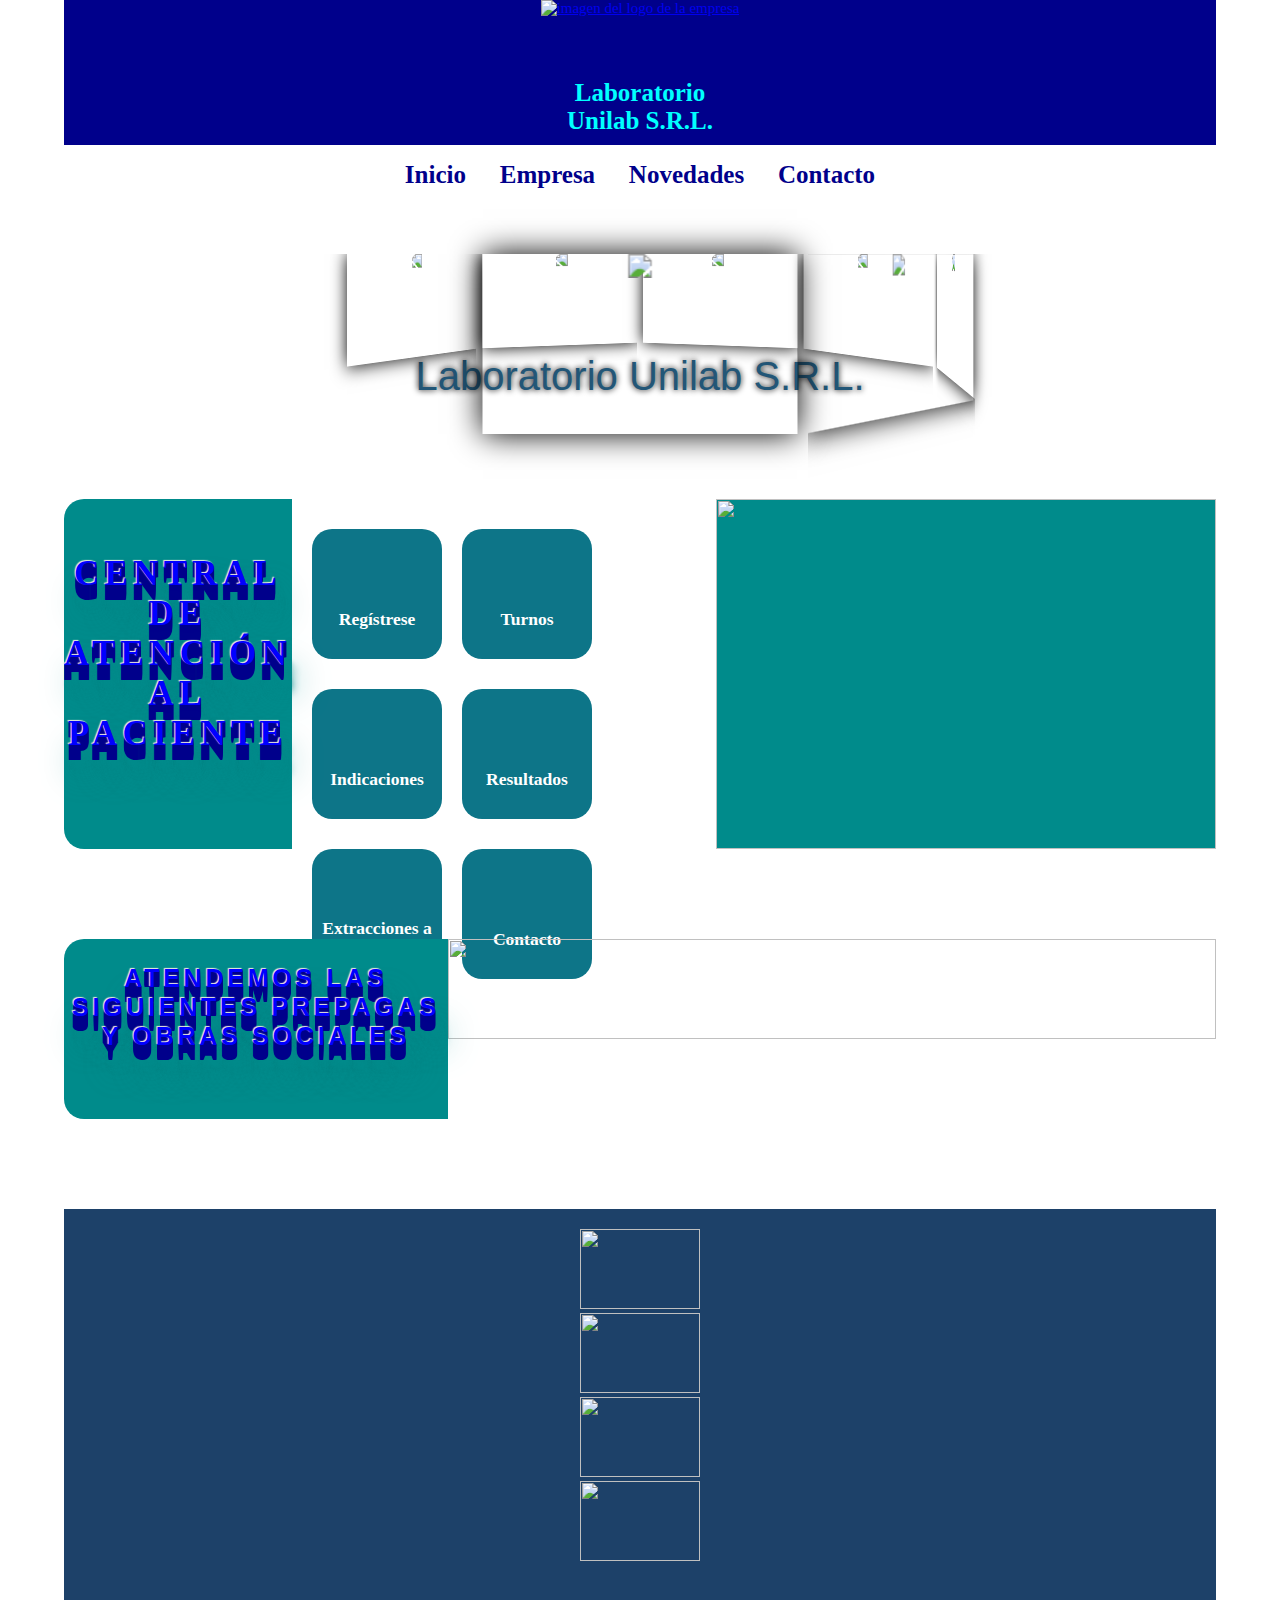
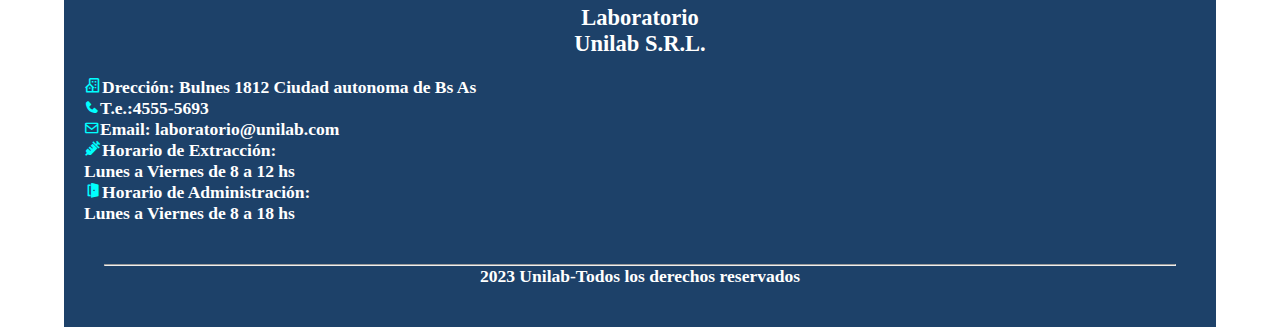
==== index.html @ 412938f0 "Add files via upload" ====
<!DOCTYPE html>
<html lang="es">
    <head>
       
        <meta name="dscription" content="Laboratorio">
        <meta name="keybords" content="HTML5,CSS3,Javasrippt">
        <title>Unilab</title>
        <link rel="stylesheet" href="estilos.css">
        <meta charset="UTF-8">
        <meta http-equiv="X-UA-Compatible" content="IE=edge">
        <meta name="viewport" content="width=device-width, initial-scale=1">
        <title>Slider de imágenes con JavaScript</title>
        <link rel="icon" type="image/jpg" href="images/favicon.ico">
        <link rel="stylesheet" href="style.css">
        <link rel="stylesheet" href="https://cdnjs.cloudflare.com/ajax/libs/font-awesome/6.2.1/css/all.min.css">
        <meta http-equiv="X-UA-Compatible" content="IE=edge">
        <meta name="viewport" content="width=device-width, initial-scale=1.0">
        <title>Document</title>
        <link rel="stylesheet" href="slider.css">
        <meta charset="UTF-8">
        <meta http-equiv="X-UA-Compatible" content="IE=edge">
        <meta name="viewport" content="width=device-width, initial-scale=1.0, user-scalable=yes/zoom">
        <title>Document</title>
        <link rel="stylesheet" href="slider.css">
        <meta name="viewport" content="width=device-width, initial-scale=1">
        <title>Sliding Diagonals Background Effect</title>
        <link rel="stylesheet" media="all" href="style.css" />
        <link href='https://unpkg.com/boxicons@2.1.4/css/boxicons.min.css' rel='stylesheet'>
        <link rel="icon" type="image/png" href="55b9e2a6-aa13-4636-8b20-83b9dbd0559e.png ">
        <script>
            var visible = false; 
                function iniciar() { 
                var elemento = document.getElementById("menu-img"); 
                elemento.addEventListener("click", mostrarMenu); 
                } 
                function mostrarMenu() { 
                var elemento = document.getElementById("menu"); 
                if (!visible) { 
                elemento.style.display = "flex"; 
                visible = true; 
                } else { 
                elemento.style.display = "none"; 
                visible = false; 
                } 
                } 
                window.addEventListener("load", iniciar);
                </script>




    </head>

          



      </head>
     
      <body>
        

       

       
       
    

   

       

    
    <header id="cabecera">
        <div class="logos"><a href="index.html">
            <img src= " 55b9e2a6-aa13-4636-8b20-83b9dbd0559e.png " alt="imagen del logo de la empresa">
        </a></div>
        <h1 id="titulo1">Laboratorio</h1> <h1 id="titulo1">Unilab S.R.L.</h1>
    </header>

    <nav id="menuicono"> 
        <img src="OIP.jpg" width="35" height="28" id="menu-img"> 
       </nav> 
    <nav id="menu">

        <ul>
            <li><a href="index.html">Inicio</a></li>
            <li><a href="empresa.html">Empresa</a></li>
            <li><a href="novedades.html">Novedades</a></li>
            <li><a href="contacto.html">Contacto</a></li>
            </ul>

        </nav>
           
           
        
        
   
    

   
    
    
   
   

    

   
    
   
      
         

          <div class="content-all">
            <div class="content-carrousel">
               
                <figure><img src="arreglo-bodegones-tubos-ensayo_23-2149132613.avif"></figure>
                <figure><img src="[base64].avif"></figure>
                <figure><img src="fondo-pasillo-vacio_23-2149408806.avif"></figure>
                <figure><img src="ingeniero-cientifico-microscopio-analizar-muestras-adn-laboratorio-mujer-biologa-que-trabaja-lentes-vidrio-microscopicas-herramientas-laboratorio-computadoras-gafas-protectoras-guantes_482257-30875.avif"></figure>
                <figure><img src="[base64].avif"></figure>
                <figure><img src="laboratorio-medico-salud-brillante-interior-tubos-ensayo-instrumentos_530697-56855.avif"></figure>
                <figure><img src="mano-guantes-protectores-haciendo-prueba-covid_23-2148958400.avif"></figure>
                
            </div>
        </div>

        <div id="h2">Laboratorio Unilab S.R.L.</div>

       
       
       
       
      
      
       
       
       
       
        
         
      
          
        
    
        <div id="fondo">
          <div id="titulo3">CENTRAL DE ATENCIÓN AL PACIENTE</div>
          

          <img id="imagen" src="istockphoto-1138581936-612x612.jpg">
          <div id="etiquetas">

          <span id="etiqueta"><a href="registrese.html"><h3>Regístrese</h3></a></span>
          
          <span id="etiqueta"><a href="turnos.html"><h3>Turnos</h3></a></span>

          <span id="etiqueta"><a href="indicaciones.html"><h3>Indicaciones</h3></a></span>

          <span id="etiqueta"><a href="resultados.html"><h3>Resultados</h3></a></span>

          <span id="etiqueta"><a href="extracciones.html"><h3>Extracciones a Domicilo</h3></a></span>

          <span id="etiqueta"><a href="contacto.html"><h3>Contacto</h3></a></span>
          </div>
        
        </div>

        <section id="prepagas">

            <div id="titulo">Atendemos las siguientes prepagas y obras sociales</div> 
    
            <div class="slider">
                <div class="slide-track">
                    <div class="slide">
                        <img src="pami.png" height="100px" alt="">
                    </div>
                    <div class="slide">
                        <img src="ObSBA-obra-social.png" height="100px" alt="">
                    </div>
                    <div class="slide">
                        <img src="osecac.jpg" height="100px" alt="">
                    </div>
                    <div class="slide">
                        <img src="medicus.jpg" height="100px"  alt="">
                    </div>
                    <div class="slide">
                        <img src="cemic-plan-de-salud.jpg" height="100px"  alt="">
                    </div>
                    <div class="slide">
                        <img src="omint.png" height="100px"  alt="">
                    </div>
                    <div class="slide">
                        <img src="osde.jpg" height="100px"  alt="">
                    </div>
                    <div class="slide">
                        <img src="pami.png" height="100px"  alt="">
                    </div>
                    <div class="slide">
                        <img src="ObSBA-obra-social.png" height="100px"  alt="">
                    </div>
                    <div class="slide">
                        <img src="osecac.jpg" height="100px"  alt="">
                    </div>
                    <div class="slide">
                        <img src="medicus.jpg"  height="100px"   alt="">
                    </div>
                    <div class="slide">
                        <img src="cemic-plan-de-salud.jpg" height="100px"  alt="">
                    </div>
                    <div class="slide">
                        <img src="Escritorio\omint.png" height="100px"  alt="">
                    </div>
                    <div class="slide">
                        <img src="osde.jpg" height="100px"  alt="">
                    </div>
        
        
                   
            
            </div>
        </div>
    
       
    </section>      
        
    <footer id="pie">

       
        <div class="logos"><a href="facebook.com">
            <img id="facebook">    
        </a></div>

        <div class="logos"><a href="instagram.com">
            <img id="instagram">    
        </a></div>

        <div class="logos"><a href="twitter.com">
            <img id="twitter">    
        </a></div>

        <div class="logos"><a href="whatsapp.com">
            <img id="whatsapp">    
        </a></div>
       
       
        
        
        <script>
          
                fetch("facebook.png")
                    .then(response => response.blob())
                    .then(datos => document.getElementById("facebook").setAttribute('src', URL.createObjectURL(datos)));
                fetch("instagram.png")
                    .then(response => response.blob())
                    .then(datos => document.getElementById("instagram").setAttribute('src', URL.createObjectURL(datos)));
                fetch("twitter.png")
                    .then(response => response.blob())
                    .then(datos => document.getElementById("twitter").setAttribute('src', URL.createObjectURL(datos)));
                fetch("whatsapp.png")
                    .then(response => response.blob())
                    .then(datos => document.getElementById("whatsapp").setAttribute('src', URL.createObjectURL(datos)));

            
        
        </script>
          
    
            
        <div id="pie1">
            <h2> <center>Laboratorio</center></h2>
            <h2> <center>Unilab S.R.L.</center></h2>
        </div>
        

        <div id="pie2">
            <h3><i class='bx bx-building-house' style='color:aqua'></i>Drección: Bulnes 1812 Ciudad autonoma de Bs As</h3>
            <h3><i class='bx bxs-phone bx-xs' style='color:aqua'></i>T.e.:4555-5693</h3>
            <h3><i class='bx bx-envelope bx-xs' style='color:aqua'></i>Email: laboratorio@unilab.com</h3>
            <h3><i class='bx bxs-injection' style='color:aqua'></i>Horario de Extracción: </h3>
            <h3>Lunes a Viernes de 8 a 12 hs</h3>
            <h3><i class='bx bxs-door-open' style='color:aqua' ></i>Horario de Administración: </h3>
            <h3>Lunes a Viernes de 8 a 18 hs</h3>
        </div>
            <div id="pie3"><hr>
            <h3><center>2023 Unilab-Todos los derechos reservados<center></h3>
        </div>
        </footer>      

         
       


        

         
          

        
       
   
    
         
            
</body>
        
    
    
    
    
</html>
---- estilos.css ----
#cabecera{
        display: flex;
        flex-direction:column;
        justify-content:center;
        background: darkblue;
       
        width: 90%;
        margin: auto;
       
        height: 145px;
        padding-bottom: 10px;
       
      }

      #cabecera1{
        display: flex;
        flex-direction:column;
        justify-content:center;
        background: darkblue;
       
        width: 100%;
        
       
        height: 145px;
        padding-bottom: 10px;
       
      }





      .logos {
        flex:1
       
       
      }
      
      .logos img {
       flex:1;
        width: 120px;
        height: 80px;
       
       
      }

      #titulo1 {
    
        color:aqua; 
        font-size: 25px;
       
      }
    

     
   
   

   #menuicono { 
    display: none; 
    width: 100%; 
    height: 50px; 
    margin: auto;
    padding: 12px 2% 0px 3%; 
   
    border-top: 1px solid #094660; 
    border-bottom: 1px solid #094660; 
   
   } 

 
  
   


  

#menu {
  display: flex; 
 
  justify-content:center;
 
  height: 100%;
  
  width: 70%;
  margin: auto;
   
   
    
    text-decoration: none;
   
    border-radius: 0px 0px 20px 20px;
   } 

#menu li { 
    display: inline-block; 
    list-style: none; 
    padding: 15px; 
    font:  25px verdana, sans-serif; 
    text-decoration: none;
   }
   #menu a{
    text-decoration: none;
    color: darkblue;
    font-weight: bold;
   }
   #menu a:hover {
    background-color:darkblue;
    color:#ffffff; 
    font: bold 35px , sans-serif; 
    padding: 10px; 
  }

   #menu ul {
    text-decoration: none;
   }

   #prepagas{
    display: flex;
    flex-direction:row;
    width: 90%;
    margin: auto;
    justify-content:center;
    align-content:center;
    height: 180px;
    margin-top: 90px;
    margin-bottom: 90px;
   
  }

  #titulo{
    flex: 1;
    height:auto;
    text-align: center;
    font-size: 25px;
    color: blue;
    font-weight: bold;
    position: relative;
    background: darkcyan ;
    font-family: verdana, 'Lato', sans-serif;
    text-transform: uppercase;
  text-rendering: optimizeLegibility;
  border-radius: 20px 0px 0px 20px;
  padding-top: 25px;


   
   
    letter-spacing: .15em;
    text-shadow: 
      -1px -1px 1px #efede3, 
      0px 1px 0 darkblue, 
      0px 2px 0 darkblue, 
      0px 3px 0 darkblue, 
      0px 4px 0 darkblue, 
      0px 5px 0 darkblue, 
      0px 6px 0 darkblue, 
      0px 7px 0 darkblue, 
      0px 8px 0 darkblue, 
      0px 9px 0 darkblue, 
      0px 10px 0 darkblue, 
      0px 11px 0 darkblue, 
      0px 12px 0 darkblue, 
      0px 13px 0 darkblue, 
      0px 14px 0 darkblue, 
      0px 15px 0 darkblue,
      2px 20px 5px darkcyan,
      5px 23px 5px darkcyan,
      8px 27px 8px darkcyan,
      8px 28px 35px darkcyan;
     
 }

 .slider {
  flex: 2;
   
  width:100%;
  height: 100px;
 
  overflow: hidden;
  text-align: center;
  font-size: 30px;
  font-weight: bold;
  color: darkblue;
  font-weight: bold;
 }
  
 
.slider .slide-track {
  flex: 2;
 
  animation: scroll 40s linear infinite;
  -webkit-animation: scroll 40s linear infinite;
  width:100%;
}
  
  
.slider .slide {
flex: 2;
  width: 100%;
  height: auto;
}
 

.slider .slide img {
flex: 2;
  width: 100%;
}

#fondo{
  display: flex;
  flex-direction:row;
  justify-content:center;
  align-content:stretch;
  width: 90%;
  height:350px;
  margin: auto;
  background: darkcyan ;
  margin-top: 100px;
  margin-bottom: 50px;
  border-radius: 20px 0px 0px 20px;
   
   
   
  }

  #etiqueta {
    background:#0d7588;  
     float: left;
     width: 130px;
     height: 130px;
     border-radius: 20px 20px 20px 20px;
    font-size: 15px;
     align-content: center;
     margin-left: 20px;
     margin-top: 30px;
     transition:width 2s ease;
     -moz-transition:width 2s ease;
     -ms-transition:width 2s ease;
     -webkit-transition:width 2s ease;
     -o-transition:width 2s ease;
     text-decoration: none;
 }
 #etiqueta a{text-decoration: none;}
 
   
   #etiqueta:hover{
     width: 140px;
     background-color:darkcyan;
    
   }
 
    #etiqueta h3{
     text-align: center;
     padding-top: 50px;
   
     color: white;
    }

    #imagen{
    flex:1;
     order: 3;
      width: 500px;
      height: 350px;
      margin-right: 0px;
      margin-top: 0px;
     
      
      
     }

     #etiquetas{
      flex: 4;
      order: 2;
      background: white ;

     }

     #titulo3{
      flex: 1;
      order: 1;
      height: 98px;
        text-align: center;
        font-size: 35px;
        color:blue ;
        font-weight: bold;
        position: relative;
        margin-top: 50px;
       font-family:Arial, Helvetica, sans-serif Times, serif verdana, 'Lato', sans-serif;
        text-transform: uppercase;
      text-rendering: optimizeLegibility;
      
      border-radius: 20px 20px 20px 20px;
      padding-top:  5px;
      margin-left: auto;
      margin-right: auto;
    
    
    
     
     
      letter-spacing: .15em;
      text-shadow: 
      -1px -1px 1px #efede3, 
        
        0px 1px 0 darkblue, 
        0px 2px 0 darkblue,  
        0px 3px 0 darkblue , 
        0px 4px 0 darkblue , 
        0px 5px 0 darkblue , 
        0px 6px 0 darkblue, 
        0px 7px 0 darkblue, 
        0px 8px 0  darkblue, 
        0px 9px 0 darkblue, 
        0px 10px 0 darkblue, 
        0px 11px 0 darkblue, 
        0px 12px 0 darkblue,  
        0px 13px 0  darkblue, 
        0px 14px 0 darkblue, 
        0px 15px 0 darkblue, 
        2px 20px 5px darkcyan,
        5px 23px 5px darkcyan,
        8px 27px 8px darkcyan,
        8px 28px 35px darkcyan;
    }
    


   
    
    

   
   
   #seccion { 
   display: block;

   
    margin: 5 px;
    background: #0d7588; 
   } 
   #columna { 
    float: left; 
    width: 220px; 
    margin: 20px 0px; 
    padding: 20px; 
    background: #CCCCCC; 
   }

   #pie { 
    display: flex;
    flex-direction:column;
    justify-content:center;

    
    color: white;
   
    background:  #1d4169    ; 
    
    padding: 20px; 
    width: 90%;
    margin: auto;
    margin-top:20px;
   
    clear: both; 
   }

   #pie h3{
    text-align: left;
   }


  #pie1 { 
    display: flex;
    flex-direction:column;
    justify-content:center;

    
    color: white;
   
    background:  #1d4169    ; 
    
    padding: 20px; 
    width: 100%;
   
    margin-top:20px;
   
    clear: both; 
   }

   #pie3 h3{
    text-align: left;
   }

   #pie3 { 
    display: flex;
    flex-direction:column;
    justify-content:center;

    
    color: white;
   
    background:  #1d4169    ; 
    
    padding: 20px; 
    width: 100%;
    
    margin-top:20px;
   
    clear: both; 
   }

   

   

   
  

   
   
   


@keyframes scroll {
    0% {
        -webkit-transform: translateX(0);
        transform: translateX(0);
    }
    100% {
        -webkit-transform: translateX(calc(-200px * 7));
        transform: translateX(calc(-200px * 7));
    }
}

*{
  margin: 0;
  padding: 0;
  box-sizing: border-box;
}

body{
  background-image: url(../image/fondo.jpg);
  background-position: center;
  background-repeat: no-repeat;
  background-size: 330vh;
}

#h2{
  text-align: center;
  font-size: 40px;
  font-family: arial;
  margin-top: 150px;
  color: #225677; 
  text-shadow: 0px 0px 6px black;
}

.content-all{
  width: 210px;
  margin: auto;
  perspective: 900px;
  position: relative;
  margin-top: 50px;
}

.content-carrousel{
  width: 100%;
  position: absolute;
  animation: rotar 40s infinite linear;
  transform-style: preserve-3d;
}

.content-carrousel:hover{
  animation-play-state: paused;
  cursor: pointer;
}


.content-carrousel figure{
  width: 100%;
  height: 120px;
  overflow: hidden;
  position: absolute;
  box-shadow: 0px 0px 20px 0px black;
  transition: all 300ms;
  
}

.content-carrousel figure:hover{
  box-shadow: 0px 0px 0px 0px black;
  transition: all 300ms;
}

.content-carrousel figure:nth-child(1){transform: rotateY(0deg) translateZ(300px);}
.content-carrousel figure:nth-child(2){transform: rotateY(40deg) translateZ(300px);}
.content-carrousel figure:nth-child(3){transform: rotateY(80deg) translateZ(300px);}
.content-carrousel figure:nth-child(4){transform: rotateY(120deg) translateZ(300px);}
.content-carrousel figure:nth-child(5){transform: rotateY(160deg) translateZ(300px);}
.content-carrousel figure:nth-child(6){transform: rotateY(200deg) translateZ(300px);}
.content-carrousel figure:nth-child(7){transform: rotateY(240deg) translateZ(300px);}


.content-carrousel img{
  width: 100%;
  transition: all 300ms;
}

.content-carrousel img:hover{
  transform: scale(1.2);
  transition: all 300ms;
}


@keyframes rotar{
  from{
      transform: rotateY(0deg);
  }to{
      transform: rotateY(360deg);
  }
}

#titulo2{
  background: aqua;

}

#novedades{
  margin-top: 50px;
  margin-bottom: 10px;
  font-size: 20px;
  color: #225677 ;
  text-align: left;
}


#contenedor8{
  display: flex;
  flex-direction:row;
  justify-content: space-between;
  
  text-align:left;
 
  width: 90%;
  
  margin: auto;
  margin-bottom: 50px;
 
 
}
#contenedor8 > div{
  width: 25%;
 
 
  font-size: 17px;
  }
  
.contenido4{
  flex: 1;
  order: 2;
 
  margin-top: 30px;
}

.contenido4 h3{

  font-weight:normal;
  margin-top: 30px;

}

 
  

 

 .contenido5{
  flex: 1;
  order: 1;
  margin-top: 30px;
 }

 .contenido5 h3{

  font-weight:normal;
  margin-top: 30px;
}


.contenido6{
  flex: 1;
  order: 3;
  margin-top: 30px;
 }

 .contenido6 h3{

  font-weight:normal;
  margin-top: 30px;
}

#imagen4{
  width: 100%;
  height: 300px;
}

#imagen5{
  width: 100%;
  height: 300px;
}

#imagen6{
  width: 100%;
  height: 300px;
}


 
/*--ACOMODANDO-MARGENES-PADDING--*/
*{
  margin: 0;
  padding: 0;
  box-sizing: border-box;
  font-family: 'Open sans';
}
/*--IMAGEN-DE-FONDO--------------*/
body{
  background-image: url(img/fondo.jpg);
  background-position: center center;
  background-repeat: no-repeat;
  background-size: cover;
  background-attachment: fixed;
  font-size: 15px;
}
/*--FORMULARIO-------------------*/
.form{
  width: 450px;
 
  padding: 30px;
 
  margin-top: 100px;
  background: rgba(15, 50, 72, 0.3);
  border-radius: 5px;
  margin: auto;
}
/*--TITULO-----------------------*/
.titulo{
  color: #1d4169;
  margin-bottom: 20px;
}
/*--CAJAS-DE-DATOS---------------*/
.cajas{
  width: 100%;
  padding: 15px;
  margin-bottom: 20px;
  border-radius: 2px;
  border: none;
  border-left: 10px solid #d9e4ea;
  transition: all .5s ease;
  color: #000000;
  text-decoration: none;
  font-weight: bold;

}
.cajas:hover, .cajas:focus{
  border-left: 10px solid #1a4c7e;
}
/*--TERMINOS-Y-CONDICIONES-------*/
.termino1{
  text-align: center;
  color: #3b3b3b;
}
.termino2{
  color: #000000;
  text-decoration: none;
 
}
.termino2:hover{
  color: #dbdbdb;
}
/*--BOTON-DE-REGISTRARSE---------*/
.btn{
  width: 100%;
  padding: 15px;
  border-radius: 2px;
  border: none;
  margin: 20px 0;
  font-size: 15px;
  background: #225677;
  color: white;
  cursor: pointer;
  transition: all .5s ease;
}
.btn:hover{
  background:#133043; 
}
/*--YA-TENGO-CUENTA--------------*/
.tengo-cuenta{
  text-align: center;
  color: #000000;
  font-weight: bold;
  text-decoration: none;
}
.tengo-cuenta:hover{
  color: #dbdbdb;
}















  





#linea {
color: #225677;
font-style: italic;
font-size: 35px;
font-weight: bold;
margin-left: 20px;
margin-top: 50px;

}

#contacto h2{
  color: black;
  font-style: italic;
  font-size: 25px;
  font-weight: bold;
  margin-left: 20px;
  
  }

  .form1{
    width: 450px;
   
    padding: 30px;
   
    margin-top: 39px;
    margin-right: 0px;
    background: rgba(15, 50, 72, 0.3);
    border-radius: 5px;
    float: right; }

    #mapa{

      margin-left: 20px;
    }

    body{ 
      text-align: center; 
     } 
     header, section, footer, aside, nav, article, figure, figcaption, 
      hgroup{ 
      display : block; 
     } 
     #reproductor{ 
      width: 720px; 
      margin: 20px auto; 
      padding: 5px; 
      background: #999999; 
      border: 1px solid #666666; 
      -moz-border-radius: 5px; 
      -webkit-border-radius: 5px; 
      border-radius: 5px; 
     } 
     nav{ 
      margin: 5px 0px; 
     }

     #botones{ 
      float: left; 
      width: 100px; 
      height: 20px; 
     } 
     #barra{ 
      position: relative; 
      float: left; 
      width: 600px; 
      height: 16px; 
      padding: 2px; 
      border: 1px solid #CCCCCC; 
      background: #EEEEEE; 
     } 
     #progreso{ 
      position: absolute; 
      width: 0px; 
      height: 16px; 
      background: rgba(0,0,150,.2); 
     }

     #caja1{
      display: flex;
      flex-direction:row;
      justify-content:center;
      width: 90%;
      margin: auto;
      background: white;
      margin-top: 75px;
      height: 500px;
     
      }

     #caja1 > div{
      display: flex;
     }

     .contenido1{
      flex: 3;
      order: 2;
      font-size: 25px;
      text-align: left;
      font-weight: bold;
      height: 500px;
      padding-left: 15px;
      padding-right: 15px;
     padding-top:  300px;
     margin-bottom: 0px;
    
     
    
     
     
      }

      .contenido1 p {
        font-size: 25px;
        color: black;
        position: relative
      }

      #imagen9{
        position: absolute;
      width: 90%;
      margin: auto;
      
      padding-top: 0px;
      padding-bottom: 0px;
     height: 500px;
      opacity: 0.5;
       }


     #caja2{
      display: flex;
      flex-direction:row;
      justify-content:center;
      width: 90%;
      margin: auto;
     margin-top: 75px;
     height: 500px;
      
     }

     #caja2 > div{
      display: flex;
     }

    

     


    

     
     
     

    

     .contenido2{
      flex: 3;
      font-size: 25px;
      text-align: left;
      font-weight: bold;
      padding-top: 300px;
      height: 500px;
      padding-left: 15px;
      padding-right: 15px;
     
     
      }

      .contenido2 p {
        font-size: 25px;
        color: black;
        position: relative
      }

     #imagen7{
      
     
      position: absolute;
      width: 90%;
      margin: auto;
      height: 500px;
      padding-top: 0px;
      padding-bottom: 0px;
      
      opacity: 0.5;
     }

    
     #caja3{
      display: flex;
      flex-direction:row;
      justify-content:center;
      width: 90%;
      margin: auto;
     margin-top: 75px;
     height: 500px;
     }

     #caja3 > div{
      display: flex;
     }
     
     
   




     .contenido3{
      flex: 3;
      font-size: 25px;
    text-align: left;
    font-weight: bold;
    padding-top: 300px;
     padding-left: 15px;
     padding-right: 15px;
     height: 500px;
  
   
   
    margin-bottom: 0px;
   
   
     }

     .contenido3 p {
      font-size: 25px;
      color: black;
      position: relative
      
    }


      #imagen8{
       
        position: absolute;
        width: 90%;
        margin: auto;
        height: 500px;
        padding-top: 0px;
        padding-bottom: 0px;
      
       
        opacity: 0.5;
       }

     
   
    
     
    

     .left{
      flex: 1;
      width: 20%;
     
      flex-wrap: wrap; 
      color: black;
      font-weight: bold;
    font-style: italic;
    font-size: 20px;
   padding-top: 100px;
    margin-bottom: 0px;
    margin-left: 15px;
   

     }

     #contenedor7{
      display: flex;
      flex-direction:row;
      justify-content:space-around;

      width: 90%;
      margin: auto;
     

     }

     #contenedor7 > div{
      display: flex;
     }

     #formulario{
     
      order: 2;
      width: 30%;
     
      
     }

     #contacto{
      margin-top: 35px;
      order: 1;
      flex-wrap: wrap;  
      width: 60%;
      
      
     }

     #linea{
      margin-top: 90px;
      width:90% ;
      margin: auto;
      text-align:left;
     }

     #cajon{
      width: 90%;
      margin: auto;
     }


    
    @media(max-width:1120px){

  #cabecera{
        display: flex;
        flex-direction:column;
        justify-content:center;
        background:darkblue;
       
        width: 100%;
       
       
        height: 145px;
        padding-bottom: 10px;
       
      }

      #cabecera1{
        display: flex;
        flex-direction:column;
        justify-content:center;
        background: darkblue;
       
        width: 100%;
        
       
        height: 145px;
        padding-bottom: 10px;
       
      }





      .logos {
        flex:1
       
       
      }
      
      .logos img {
       flex:1;
        width: 120px;
        height: 80px;
       
       
      }

      #titulo1 {
    
        color:aqua; 
        font-size: 25px;
       
      }
    

     
   
   

   #menuicono { 
    display: none; 
    width: 100%; 
    height: 50px; 
    margin: auto;
    padding: 12px 2% 0px 3%; 
   
    border-top: 1px solid #094660; 
    border-bottom: 1px solid #094660; 
   
   } 

 
  
   


  

#menu {
  display: flex; 
 
  justify-content:center;
 
  height: 100%;
  
  width: 100%;
 
   
   
    
    text-decoration: none;
   
    border-radius: 0px 0px 20px 20px;
   } 

#menu li { 
    display: inline-block; 
    list-style: none; 
    padding: 15px; 
    font:  25px verdana, sans-serif; 
    text-decoration: none;
   }
   #menu a{
    text-decoration: none;
    color: darkblue;
    font-weight: bold;
   }
   #menu a:hover {
    background-color:darkblue;
    color:#ffffff; 
    font: bold 35px , sans-serif; 
    padding: 10px; 
  }

   #menu ul {
    text-decoration: none;
   }

   #prepagas{
    display: flex;
    flex-direction:row;
    width: 90%;
    margin: auto;
    justify-content:center;
    align-content:center;
    height: 180px;
    margin-top: 90px;
    margin-bottom: 90px;
   
  }

  #titulo{
    flex: 1;
    height:auto;
    text-align: center;
    font-size: 20px;
    color: blue;
    font-weight: bold;
    position: relative;
    background: darkcyan ;
    font-family: verdana, 'Lato', sans-serif;
    text-transform: uppercase;
  text-rendering: optimizeLegibility;
  border-radius: 20px 0px 0px 20px;
  padding-top: 15px;


   
   
    letter-spacing: .15em;
    text-shadow: 
      -1px -1px 1px #efede3, 
      0px 1px 0 darkblue, 
      0px 2px 0 darkblue, 
      0px 3px 0 darkblue, 
      0px 4px 0 darkblue, 
      0px 5px 0 darkblue, 
      0px 6px 0 darkblue, 
      0px 7px 0 darkblue, 
      0px 8px 0 darkblue, 
      0px 9px 0 darkblue, 
      0px 10px 0 darkblue, 
      0px 11px 0 darkblue, 
      0px 12px 0 darkblue, 
      0px 13px 0 darkblue, 
      0px 14px 0 darkblue, 
      0px 15px 0 darkblue,
      2px 20px 5px darkcyan,
      5px 23px 5px darkcyan,
      8px 27px 8px darkcyan,
      8px 28px 35px darkcyan;
     
 }

 .slider {
  flex: 2;
   
  width:100%;
  height: 100px;
 
  overflow: hidden;
  text-align: center;
  font-size: 30px;
  font-weight: bold;
  color: darkblue;
  font-weight: bold;
 }
  
 
.slider .slide-track {
  flex: 2;
 
  animation: scroll 40s linear infinite;
  -webkit-animation: scroll 40s linear infinite;
  width:100%;
}
  
  
.slider .slide {
flex: 2;
  width: 100%;
  height: auto;
}
 

.slider .slide img {
flex: 2;
  width: 100%;
}

#fondo{
  display: flex;
  flex-direction:row;
  justify-content:center;
 
  width: 100%;
  height:330px;
 
  background: darkcyan ;
  margin-top: 100px;
  margin-bottom: 50px;
  border-radius: 20px 0px 0px 20px;
   
   
   
  }

  #etiqueta {
    background:#0d7588;  
     float: left;
     width: 90px;
     height: 90px;
     border-radius: 20px 20px 20px 20px;
    font-size: 12px;
    
     margin-left: 20px;
     margin-top: 15px;
     transition:width 2s ease;
     -moz-transition:width 2s ease;
     -ms-transition:width 2s ease;
     -webkit-transition:width 2s ease;
     -o-transition:width 2s ease;
     text-decoration: none;
 }
 #etiqueta a{text-decoration: none;}
 
   
   #etiqueta:hover{
     width: 120px;
     background-color:darkcyan;
    
   }
 
    #etiqueta h3{
     text-align: center;
     padding-top: 35px;
   
     color: white;
    }

    #imagen{
    flex:1;
     order: 3;
      width: 400px;
      height: 330px;
      margin-right: 0px;
      margin-top: 0px;
     
      
      
     }

     #etiquetas{
      flex: 4;
      order: 2;
      background: white ;

     }

     #titulo3{
      flex: 1;
      order: 1;
      height: 98px;
        text-align: center;
        font-size: 25px;
        color:blue ;
        font-weight: bold;
        position: relative;
        margin-top: 70px;
       font-family:Arial, Helvetica, sans-serif Times, serif verdana, 'Lato', sans-serif;
        text-transform: uppercase;
      text-rendering: optimizeLegibility;
      
      border-radius: 20px 20px 20px 20px;
      padding-top:  5px;
      margin-left: auto;
      margin-right: auto;
    
    
    
     
     
      letter-spacing: .15em;
      text-shadow: 
      -1px -1px 1px #efede3, 
        
        0px 1px 0 darkblue, 
        0px 2px 0 darkblue,  
        0px 3px 0 darkblue , 
        0px 4px 0 darkblue , 
        0px 5px 0 darkblue , 
        0px 6px 0 darkblue, 
        0px 7px 0 darkblue, 
        0px 8px 0  darkblue, 
        0px 9px 0 darkblue, 
        0px 10px 0 darkblue, 
        0px 11px 0 darkblue, 
        0px 12px 0 darkblue,  
        0px 13px 0  darkblue, 
        0px 14px 0 darkblue, 
        0px 15px 0 darkblue, 
        2px 20px 5px darkcyan,
        5px 23px 5px darkcyan,
        8px 27px 8px darkcyan,
        8px 28px 35px darkcyan;
    }
    
   
   
   #seccion { 
   display: block;

   
    margin: 5 px;
    background: #0d7588; 
   } 
   #columna { 
    float: left; 
    width: 220px; 
    margin: 20px 0px; 
    padding: 20px; 
    background: #CCCCCC; 
   }

   #pie { 
    display: flex;
    flex-direction:column;
    justify-content:center;

    
    color: white;
   
    background:  #1d4169    ; 
    
    padding: 20px; 
    width: 100%;
   
    margin-top:20px;
   
    clear: both; 
   }

   #pie h3{
    text-align: left;
   }


  #pie1 { 
    display: flex;
    flex-direction:column;
    justify-content:center;

    
    color: white;
   
    background:  #1d4169    ; 
    
    padding: 20px; 
    width: 100%;
   
    margin-top:20px;
   
    clear: both; 
   }

   #pie3 h3{
    text-align: left;
   }

   #pie3 { 
    display: flex;
    flex-direction:column;
    justify-content:center;

    
    color: white;
   
    background:  #1d4169    ; 
    
    padding: 20px; 
    width: 100%;
    
    margin-top:20px;
   
    clear: both; 
   }

   

   

   
  

   
   
   


@keyframes scroll {
    0% {
        -webkit-transform: translateX(0);
        transform: translateX(0);
    }
    100% {
        -webkit-transform: translateX(calc(-200px * 7));
        transform: translateX(calc(-200px * 7));
    }
}

*{
  margin: 0;
  padding: 0;
  box-sizing: border-box;
}

body{
  background-image: url(../image/fondo.jpg);
  background-position: center;
  background-repeat: no-repeat;
  background-size: 330vh;
}

#h2{
  text-align: center;
  font-size: 40px;
  font-family: arial;
  margin-top: 150px;
  color: #225677; 
  text-shadow: 0px 0px 6px black;
}

.content-all{
  width: 210px;
  margin: auto;
  perspective: 900px;
  position: relative;
  margin-top: 50px;
}

.content-carrousel{
  width: 100%;
  position: absolute;
  animation: rotar 40s infinite linear;
  transform-style: preserve-3d;
}

.content-carrousel:hover{
  animation-play-state: paused;
  cursor: pointer;
}


.content-carrousel figure{
  width: 100%;
  height: 120px;
  overflow: hidden;
  position: absolute;
  box-shadow: 0px 0px 20px 0px black;
  transition: all 300ms;
  
}

.content-carrousel figure:hover{
  box-shadow: 0px 0px 0px 0px black;
  transition: all 300ms;
}

.content-carrousel figure:nth-child(1){transform: rotateY(0deg) translateZ(300px);}
.content-carrousel figure:nth-child(2){transform: rotateY(40deg) translateZ(300px);}
.content-carrousel figure:nth-child(3){transform: rotateY(80deg) translateZ(300px);}
.content-carrousel figure:nth-child(4){transform: rotateY(120deg) translateZ(300px);}
.content-carrousel figure:nth-child(5){transform: rotateY(160deg) translateZ(300px);}
.content-carrousel figure:nth-child(6){transform: rotateY(200deg) translateZ(300px);}
.content-carrousel figure:nth-child(7){transform: rotateY(240deg) translateZ(300px);}


.content-carrousel img{
  width: 100%;
  transition: all 300ms;
}

.content-carrousel img:hover{
  transform: scale(1.2);
  transition: all 300ms;
}


@keyframes rotar{
  from{
      transform: rotateY(0deg);
  }to{
      transform: rotateY(360deg);
  }
}

#titulo2{
  background: aqua;

}

#novedades{
  margin-top: 50px;
  margin-bottom: 10px;
  font-size: 20px;
  color: #225677 ;
  text-align: left;
}




#contenedor8{
  display: flex;
  flex-direction:row;
  justify-content: space-between;
  
  text-align:left;
 
  width: 90%;
  
  margin: auto;
  margin-bottom: 50px;
 
 
}
#contenedor8 > div{
  width: 25%;
 padding-right: 15px;
 
  font-size: 17px;
  }
  
.contenido4{
  flex: 1;
  order: 2;
 
  margin-top: 30px;
}

.contenido4 h3{

  font-weight:normal;
  margin-top: 30px;

}

 
  

 

 .contenido5{
  flex: 1;
  order: 1;
  margin-top: 30px;
 }

 .contenido5 h3{

  font-weight:normal;
  margin-top: 30px;
}


.contenido6{
  flex: 1;
  order: 3;
  margin-top: 30px;
 }

 .contenido6 h3{

  font-weight:normal;
  margin-top: 30px;
}

#imagen4{
  width: 100%;
  height: 300px;
}

#imagen5{
  width: 100%;
  height: 300px;
}

#imagen6{
  width: 100%;
  height: 300px;
}



 
/*--ACOMODANDO-MARGENES-PADDING--*/
*{
  margin: 0;
  padding: 0;
  box-sizing: border-box;
  font-family: 'Open sans';
}
/*--IMAGEN-DE-FONDO--------------*/
body{
  background-image: url(img/fondo.jpg);
  background-position: center center;
  background-repeat: no-repeat;
  background-size: cover;
  background-attachment: fixed;
  font-size: 15px;
}
/*--FORMULARIO-------------------*/
.form{
  width: 450px;
 
  padding: 30px;
 
  margin-top: 100px;
  background: rgba(15, 50, 72, 0.3);
  border-radius: 5px;
  margin: auto;
}
/*--TITULO-----------------------*/
.titulo{
  color: #1d4169;
  margin-bottom: 20px;
}
/*--CAJAS-DE-DATOS---------------*/
.cajas{
  width: 100%;
  padding: 15px;
  margin-bottom: 20px;
  border-radius: 2px;
  border: none;
  border-left: 10px solid #d9e4ea;
  transition: all .5s ease;
  color: #000000;
  text-decoration: none;
  font-weight: bold;

}
.cajas:hover, .cajas:focus{
  border-left: 10px solid #1a4c7e;
}
/*--TERMINOS-Y-CONDICIONES-------*/
.termino1{
  text-align: center;
  color: #3b3b3b;
}
.termino2{
  color: #000000;
  text-decoration: none;
 
}
.termino2:hover{
  color: #dbdbdb;
}
/*--BOTON-DE-REGISTRARSE---------*/
.btn{
  width: 100%;
  padding: 15px;
  border-radius: 2px;
  border: none;
  margin: 20px 0;
  font-size: 15px;
  background: #225677;
  color: white;
  cursor: pointer;
  transition: all .5s ease;
}
.btn:hover{
  background:#133043; 
}
/*--YA-TENGO-CUENTA--------------*/
.tengo-cuenta{
  text-align: center;
  color: #000000;
  font-weight: bold;
  text-decoration: none;
}
.tengo-cuenta:hover{
  color: #dbdbdb;
}















  





#linea {
color: #225677;
font-style: italic;
font-size: 35px;
font-weight: bold;
margin-left: 20px;
margin-top: 50px;

}

#contacto h2{
  color: black;
  font-style: italic;
  font-size: 25px;
  font-weight: bold;
  margin-left: 20px;
  text-align: left;
  
  }

  .form1{
    width: 450px;
   
    padding: 30px;
   
    margin-top: 39px;
    margin-right: 0px;
    background: rgba(15, 50, 72, 0.3);
    border-radius: 5px;
    float: right; }

    #mapa{

      margin-left: 20px;
    }

    body{ 
      text-align: center; 
     } 
     header, section, footer, aside, nav, article, figure, figcaption, 
      hgroup{ 
      display : block; 
     } 
     #reproductor{ 
      width: 720px; 
      margin: 20px auto; 
      padding: 5px; 
      background: #999999; 
      border: 1px solid #666666; 
      -moz-border-radius: 5px; 
      -webkit-border-radius: 5px; 
      border-radius: 5px; 
     } 
     nav{ 
      margin: 5px 0px; 
     }

     #botones{ 
      float: left; 
      width: 100px; 
      height: 20px; 
     } 
     #barra{ 
      position: relative; 
      float: left; 
      width: 600px; 
      height: 16px; 
      padding: 2px; 
      border: 1px solid #CCCCCC; 
      background: #EEEEEE; 
     } 
     #progreso{ 
      position: absolute; 
      width: 0px; 
      height: 16px; 
      background: rgba(0,0,150,.2); 
     }

    
     #caja1{
      display: flex;
      flex-direction:row;
      justify-content:center;
      width: 90%;
      margin: auto;
      background: white;
      margin-top: 75px;
      height: 450px;
      }

     #caja1 > div{
      display: flex;
     }

     .contenido1{
      flex: 3;
      font-size: 25px;
      text-align: left;
      font-weight: bold;
     padding-top: 200px;
      padding-left: 15px;
      padding-right: 15px;
      padding-bottom: 30px;
      height: 450px;
      margin-bottom: 0px;
    
     
     
      }

      .contenido1 p {
        font-size: 25px;
        color: black;
        position: relative
      }

      #imagen9{
        position: absolute;
      width: 90%;
      margin: auto;
      height: 450px;
      padding-top: 0px;
      padding-bottom: 0px;
     
      opacity: 0.5;
       }


     #caja2{
      display: flex;
      flex-direction:row;
      justify-content:center;
      width: 90%;
      margin: auto;
      height: 450px;
      margin-top: 75px;
     
      
     }

     #caja2 > div{
      display: flex;
     }

     .contenido2{
      flex: 3;
      font-size: 25px;
      text-align: left;
      font-weight: bold;
      margin-bottom: 0px;
      padding-bottom: 30px;
      padding-right: 15px;
      padding-top: 200px;
      padding-left: 15px;
      height: 450px;
     
      }

      .contenido2 p {
        font-size: 25px;
        color: black;
        position: relative
      }

      #imagen7{
      
     
        position: absolute;
        width: 90%;
        margin: auto;
        height: 450px;
        padding-top: 0px;
        padding-bottom: 0px;
        
        opacity: 0.5;
       }

     #caja3{
      display: flex;
      flex-direction:row;
      justify-content:center;
      width: 90%;
      margin: auto;
      height: 450px;
      margin-top: 75px;
     
     }

     #caja3 > div{
      display: flex;
     }

     

     
     .contenido3{
      flex: 3;
      font-size: 25px;
      text-align: left;
      font-weight: bold;
      padding-bottom: 30px;
      padding-left: 15px;
      padding-right: 15px;
      padding-top: 200px;
   
      height: 450px;
   
      margin-bottom: 0px;
   
   
     }

     .contenido3 p {
      font-size: 25px;
      color: black;
      position: relative
      
    }


      #imagen8{
       
        position: absolute;
        width: 90%;
        margin: auto;
        height: 450px;
        padding-top: 0px;
        padding-bottom: 0px;
       
       
        opacity: 0.5;
       }

     
   
    
     
    

     .left{
      flex: 1;
      width: 20%;
      height: 450px;
      flex-wrap: wrap; 
      color: black;
      font-weight: bold;
    font-style: italic;
    font-size: 20px;
   padding-top: 30px;
    margin-top: 0px;
    margin-left: 25px;
   

     }

     #contenedor7{
      display: flex;
      flex-direction:row;
      justify-content:space-around;

      width: 90%;
      margin: auto;
     

     }

     #contenedor7 > div{
      display: flex;
     }

     #formulario{
     
      order: 2;
      width: 30%;
     
      
     }

     #contacto{
      margin-top: 35px;
      order: 1;
      flex-wrap: wrap;  
      width: 60%;
      text-align: left;
      
      
     }

     #contacto h2{
      color: black;
      font-style: italic;
      font-size: 15px;
      font-weight: bold;
      margin-left: 20px;
      text-align: left;
      
      }

     #linea{
      margin-top: 90px;
      width:90% ;
      margin: auto;
      text-align:left;
     }

     #cajon{
      width: 90%;
      margin: auto;
     }
    }
    

   

    

    
 

          @media (max-width: 720px) {

            #cabecera{
              display:block;
             
              background: darkblue;
             
              width: 100%;
              padding-top: 10px;
              padding-bottom: 10px;
              height: auto;
             
            }
      
        
            #menu { 
            display: none; 
           text-align: center;
            border-radius: 0px 0px 20px 20px;
            width: 60%; 
            height: 100%; 
            padding: 0%; 
            } 
            
            #menu li { 
              display: block; 
             
              text-align: center;
            }
            #menuicono { 
              display: block;
            }
             
             .seccionpie { 
             width: 100%; 
             text-align: center; 
             } 
             #cabeceralogo > div { 
             text-align: center; 
             } 
      
             #titulo{
              display: block;
              height:auto;
              text-align: center;
              font-size: 30px;
              color: blue;
              font-weight: bold;
              position: relative;
              margin-top: 90px;
              background: darkcyan;
              font-family: verdana, 'Lato', sans-serif;
              text-transform: uppercase;
            text-rendering: optimizeLegibility;
            width: 100%;
            border-radius: 20px 20px 20px 20px;
            padding-top:  10px;
            padding-bottom: 20px;
             }
      
             .slider {
              width: 100%;
              overflow: hidden;
              display: block;
              margin-bottom: 100px;
         
             
              
              position:relative;
             
             }
      
             .slider .slide-track {
         
              animation: scroll 40s linear infinite;
              -webkit-animation: scroll 40s linear infinite;
              width:100%;}
             
      
              .slider .slide {
                
                  width: 100%;
                 
                
                 
                 
              }
              
              .slider .slide img {
               
                  width: 100%;
                  margin-left: 0px;
                 }
      
                 #prepagas{
                  display: block;
                 }
      
                 #fondo{
                  display:block;
                  
                  width: 100%;
                  height:auto;
                 background: white;
                 
                  margin-top: 100px;
                  margin-bottom: 100px;
                 
                 }
      
                 #imagen{
                 display: block;
                 width:100%;
                 height:auto; 
                   
                 }
      
                 #titulo3{
                 display: block;
                  height:auto;
                    text-align: center;
                    font-size: 35px;
                    color:blue ;
                    font-weight: bold;
                    position: relative;
                    margin-top: 100px;
                   font-family:Arial, Helvetica, sans-serif Times, serif verdana, 'Lato', sans-serif;
                    text-transform: uppercase;
                  text-rendering: optimizeLegibility;
                  background: darkcyan;
                  border-radius: 20px 20px 20px 20px;
                  
                 
                  padding-top:  5px;
                 
                
                
                
                 
                 
                  letter-spacing: .15em;
                  text-shadow: 
                    -1px -1px 1px  white, 
                    0px 1px 0 darkblue, 
                    0px 2px 0 darkblue,  
                    0px 3px 0 darkblue , 
                    0px 4px 0 darkblue , 
                    0px 5px 0 darkblue , 
                    0px 6px 0 darkblue, 
                    0px 7px 0 darkblue, 
                    0px 8px 0  darkblue, 
                    0px 9px 0 darkblue, 
                    0px 10px 0 darkblue, 
                    0px 11px 0 darkblue, 
                    0px 12px 0 darkblue,  
                    0px 13px 0  darkblue, 
                    0px 14px 0 darkblue, 
                    0px 15px 0 darkblue, 
                    2px 20px 5px darkcyan,
                    5px 23px 5px darkcyan,
                    8px 27px 8px darkcyan,
                    8px 28px 35px darkcyan;
                }
      
                #etiquetas{
                  display: block;
                  margin-top: 50px;
                  margin-bottom: 100px;
                  width: 90%;
                  margin: auto;
                  background: #000000
                 }

                 #etiqueta {
                  background:#0d7588;  
                   float: left;
                   width: 90px;
                   height: 90px;
                   border-radius: 20px 20px 20px 20px;
                  font-size: 12px;
                  
                   margin-left: 20px;
                   margin-top: 15px;
                   transition:width 2s ease;
                   -moz-transition:width 2s ease;
                   -ms-transition:width 2s ease;
                   -webkit-transition:width 2s ease;
                   -o-transition:width 2s ease;
                   text-decoration: none;
               }
               #etiqueta a{text-decoration: none;}
               
                 
                 #etiqueta:hover{
                   width: 120px;
                   background-color:darkcyan;
                  
                 }
               
                  #etiqueta h3{
                   text-align: center;
                   padding-top: 35px;
                 
                   color: white;
                  }
      
                 #pie { 
                  display: block;
                  margin-top: 100px;
                  color: white;
                 
                  background:  #1d4169  ; 
                  
                  padding: 20px; 
                  width: 100%;
                  clear: both; 
                 }
              
                 #pie h3{
                  text-align: left;
                 }
      
                 #novedades{
                  margin-top: 50px;
                  margin-bottom: 10px;
                  font-size: 20px;
                  color: #225677 ;
                }
                
                
                #contenedor8{
                  display: flex;
                  flex-direction:column;
                  justify-content: space-between;
                  
                  text-align:left;
                 
                  width: 90%;
                  
                  margin: auto;
                  margin-bottom: 50px;
                 
                 
                }
                #contenedor8 > div{
                  width: 90%;
                  margin: auto;
                 
                 margin-top: 75px;
                  font-size: 17px;
                  }
                  
                .contenido4{
                  flex: 1;
                  order: 2;
                 
                  margin-top: 30px;
                }
                
                .contenido4 h3{
                
                  font-weight:normal;
                  margin-top: 30px;
                
                }
                
                 
                  
                
                 
                
                 .contenido5{
                  flex: 1;
                  order: 1;
                  margin-top: 30px;
                 }
                
                 .contenido5 h3{
                
                  font-weight:normal;
                  margin-top: 30px;
                }
                
                
                .contenido6{
                  flex: 1;
                  order: 3;
                  margin-top: 30px;
                 }
                
                 .contenido6 h3{
                
                  font-weight:normal;
                  margin-top: 30px;
                }
                
                #imagen4{
                  width: 100%;
                  height: 300px;
                }
                
                #imagen5{
                  width: 100%;
                  height: 300px;
                }
                
                #imagen6{
                  width: 100%;
                  height: 300px;
                }
                
        
      
               
      
                #contenedor7{
                  display: block;
                  width: 100%;
                }
      
                #formulario{
                  display: block;
                  width: 100%;
                }
      
                #contacto{
                  display: block;
                  width: 100%;
                  text-align: left;
                }

                #contacto h2{
                  color: black;
                  font-style: italic;
                  font-size: 15px;
                  font-weight: bold;
                  margin-left: 20px;
                  text-align: left;
                }
                    #caja1{
                  display: flex;
                  flex-direction:column;
                  justify-content:center;
                  width: 100%;
                 
                
                  margin-top: 75px;
                  height: 500px;
                  }
            
                 #caja1 > div{
                  display: flex;
                 }
            
                 .contenido1{
                  flex: 1;
                  order: 2;
                  text-align: left;
                  font-weight: bold;
                 
                  padding-left: 15px;
                  padding-bottom: 30px;
                  padding-right: 15px;
                  padding-top: 0px;
                  margin-bottom: 0px;
                  height: 200px;
                 
                  }
            
                  .contenido1 p {
                    font-size: 25px;
                    color: black;
                    position: relative
                  } 
            
                  #imagen9{
                  position: absolute;
                  width: 100%;
                  
                  padding-top: 0px;
                  padding-bottom: 0px;
                  opacity: 0.5;
                  height: 500px;
                   }
            
            
                   #caja2{
                    display: flex;
                    flex-direction:column;
                    justify-content:center;
                    width: 100%;
                    margin-top: 75px;
                    height: 500px;
                   
                   
                    }
                  
                 
            
                 #caja2 > div{
                  display: flex;
                 }

                 .contenido2{
                  flex: 1;
                  order: 2;
                  text-align: left;
                  font-weight: bold;
                  font-size: 20px;
                  padding-left: 15px;
                  padding-bottom: 30px;
                  padding-right: 15px;
                padding-top: 0px;
                  margin-bottom: 0px;
                  height: 200px;
                  }

                  .contenido2 p {
                    font-size: 25px;
                    color: black;
                    position: relative
                  }

                  #image7{
                    position: absolute;
                    width: 100%;
                    
                    padding-top: 0px;
                    padding-bottom: 0px;
                    opacity: 0.5;
                    height: 500px;
                     }


            
                 #caja3{
                  display: flex;
                  flex-direction:column;
                  justify-content:center;
                  width: 100%;
                  margin-top: 75px;
                  height: 500px;
                 
                  }
            
                 #caja3 > div{
                  display: flex;
                 }

                 .contenido3{
                  flex: 1;
                  order: 2;
                  width: 100%;
                 
                  text-align: left;
                  font-weight: bold;
                  font-size: 20px;
                  padding-left: 15px;
                 
                  padding-right: 15px;
                  padding-bottom: 30px;
                 padding-top: 0px;
                  margin-bottom: 0px;
                 
                 
                 
                  }

                 .contenido3 p {
                  font-size: 25px;
                  color: black;
                  position: relative
                }

                #imagen8{
                  position: absolute;
                  width: 100%;
                  
                  padding-top: 0px;
                  padding-bottom: 0px;
                  opacity: 0.5;
                  height: 500px;
                   }

                   .left{
                    flex: 1;
                    order: 1;
                    width: 90%;
                    margin: auto;
                   margin-top: 0px;
                    flex-wrap: wrap; 
                    color: black;
                    font-weight: bold;
                  font-style: italic;
                  font-size: 20px;
                 padding-top: 30px;
                 padding-left: 15px;
                
                 
                
                  }

                  #video1{
                    width: 400px;
                    height: 300px;
                  }
  
                  #video2{
                    width: 400px;
                    height: 300px;
                  }

                  }
  
            
                 
            
 @media (max-width: 480px) {

      #cabecera{
        display:block;
       
        background: darkblue;
       
        width: 100%;
        padding-top: 10px;
        padding-bottom: 10px;
        height: auto;
       
      }

  
      #menu { 
      display: none; 
     text-align: center;
      border-radius: 0px 0px 20px 20px;
      width: 60%; 
      height: 100%; 
      padding: 0%; 
      } 
      
      #menu li { 
        display: block; 
       
        text-align: center;
      }
      #menuicono { 
        display: block;
      }
       
       .seccionpie { 
       width: 100%; 
       text-align: center; 
       } 
       #cabeceralogo > div { 
       text-align: center; 
       } 

       #titulo{
        display: block;
        height:auto;
        text-align: center;
        font-size: 30px;
        color: blue;
        font-weight: bold;
        position: relative;
        margin-top: 50px;
        background: darkcyan;
        font-family: verdana, 'Lato', sans-serif;
        text-transform: uppercase;
      text-rendering: optimizeLegibility;
      width: 90%;
      margin: auto;
      border-radius: 20px 20px 20px 20px;
      padding-top:  10px;
      padding-bottom: 20px;
       }

       .slider {
        width: 80%;
        margin: auto;
        overflow: hidden;
        display: block;
        margin-bottom: 100px;
        margin-right: 500px;
   
      
        
        position:relative;
       
       }

       .slider .slide-track {
   
        animation: scroll 10s linear infinite;
        -webkit-animation: scroll 40s linear infinite;
       }
       

        .slider .slide {
          
            width: 100%;
           
           
          
           
           
        }
        
        .slider .slide img {
         
            width: 80%;
            margin: auto;
            margin-bottom: 100px;
            margin-right: 400px;
           
           }

           #prepagas{
            display: block;
            margin-top: 50px;
           
           }

      
    
     
    
       
       
       
    
    
     
   

      
    
     
       
       
        
    
    
     
    
   
    

      

      
      
        
        
          

           #fondo{
            display: flex;
            flex-direction:column;
            justify-content:center;
            
            width: 90%;
            margin: auto;
           
           background: white;
           
            margin-top: 50px;
           
            border-radius: 0px 0px 0px 0px;
            padding-top: 20px;
           
           }

           #imagen{
          flex: 1;
          order: 2;
           width:100%;
           height:auto; 
             
           }

           #titulo3{
           flex: 1;
           order: 1;

           
              text-align: center;
              font-size: 35px;
              color:blue ;
              font-weight: bold;
              width: 90%;
              margin: auto;
             
              margin-top: 50px;
             font-family:Arial, Helvetica, sans-serif Times, serif verdana, 'Lato', sans-serif;
              text-transform: uppercase;
            text-rendering: optimizeLegibility;
            background: darkcyan;
            border-radius: 20px 20px 20px 20px;
            
           
            padding-top:  5px;
            padding-bottom: 30px;
           
          
          
          
           
           
            letter-spacing: .15em;
            text-shadow: 
              -1px -1px 1px  white, 
              0px 1px 0 darkblue, 
              0px 2px 0 darkblue,  
              0px 3px 0 darkblue , 
              0px 4px 0 darkblue , 
              0px 5px 0 darkblue , 
              0px 6px 0 darkblue, 
              0px 7px 0 darkblue, 
              0px 8px 0  darkblue, 
              0px 9px 0 darkblue, 
              0px 10px 0 darkblue, 
              0px 11px 0 darkblue, 
              0px 12px 0 darkblue,  
              0px 13px 0  darkblue, 
              0px 14px 0 darkblue, 
              0px 15px 0 darkblue, 
              2px 20px 5px darkcyan,
              5px 23px 5px darkcyan,
              8px 27px 8px darkcyan,
              8px 28px 35px darkcyan;
          }

          #etiquetas{
           flex: 1;
           order: 3;
            margin-top: 50px;
           
            width: 90%;
            margin: auto;
            background: white;
          }

          #etiqueta {
            background:#0d7588;  
             float: left;
             width: 90px;
             height: 90px;
             border-radius: 20px 20px 20px 20px;
            font-size: 12px;
            
             margin-left: 20px;
             margin-top: 15px;
             transition:width 2s ease;
             -moz-transition:width 2s ease;
             -ms-transition:width 2s ease;
             -webkit-transition:width 2s ease;
             -o-transition:width 2s ease;
             text-decoration: none;
         }
         #etiqueta a{text-decoration: none;}
         
           
           #etiqueta:hover{
             width: 120px;
             background-color:darkcyan;
            
           }
         
            #etiqueta h3{
             text-align: center;
             padding-top: 35px;
           
             color: white;
            }

           #pie { 
            display: block;
            margin-top: 200px;
            color: white;
           
            background:  #1d4169  ; 
            
            padding: 20px; 
            padding-top: 20px;
            width: 100%;
            clear: both; 
           }
        
           #pie h3{
            text-align: left;
           }

           #novedades{
            margin-top: 50px;
            margin-bottom: 10px;
            font-size: 20px;
            color: #225677 ;
          }
          
          
           #contenedor8{
            display: flex;
            flex-direction:column;
            justify-content: space-between;
            
            text-align:left;
           
            width: 90%;
            
            margin: auto;
            margin-bottom: 50px;
           
           
          }
          #contenedor8 > div{
            width: 90%;
            margin: auto;
            margin-top: 75px;
           
           
            font-size: 17px;
            }
            
          .contenido4{
            flex: 1;
            order: 2;
           
            margin-top: 30px;
          }
          
          .contenido4 h3{
          
            font-weight:normal;
            margin-top: 30px;
          
          }
          
           
            
          
           
          
           .contenido5{
            flex: 1;
            order: 1;
            margin-top: 30px;
           }
          
           .contenido5 h3{
          
            font-weight:normal;
            margin-top: 30px;
          }
          
          
          .contenido6{
            flex: 1;
            order: 3;
            margin-top: 30px;
           }
          
           .contenido6 h3{
          
            font-weight:normal;
            margin-top: 30px;
          }
          
          #imagen4{
            width: 100%;
            height: 300px;
          }
          
          #imagen5{
            width: 100%;
            height: 300px;
          }
          
          #imagen6{
            width: 100%;
            height: 300px;
          }
          

         

          #contenedor7{
            display: block;
            width: 100%;
          }

          #formulario{
            display: block;
            width: 100%;
          }

          #contacto{
            display: block;
            width: 100%;
            text-align: left;
          }

          #contacto h2{
            color: black;
            font-style: italic;
            font-size: 15px;
            font-weight: bold;
            margin-left: 20px;
            text-align: left;
            
            }

            #caja1{
              display: flex;
              flex-direction:column;
              justify-content:center;
              width: 100%;
             
            
              margin-top: 75px;
              height: 500px;
              }
        
             #caja1 > div{
              display: flex;
             }
        
             .contenido1{
              flex: 1;
              order: 2;
              text-align: left;
              font-weight: bold;
             
              padding-left: 15px;
              padding-bottom: 30px;
              padding-right: 15px;
           padding-top: 0px;
            margin-bottom: 0px;
            height: 200px;
             
              }
        
              .contenido1 p {
                font-size: 20px;
                color: black;
                position: relative
              } 
        
              #imagen9{
              position: absolute;
              width: 100%;
              
              padding-top: 0px;
              padding-bottom: 0px;
              opacity: 0.5;
              height: 500px;
               }
        
        
               #caja2{
                display: flex;
                flex-direction:column;
                justify-content:center;
                width: 100%;
                margin-top: 75px;
                height: 500px;
               
                }
              
             
        
             #caja2 > div{
              display: flex;
             }

             .contenido2{
              flex: 1;
              order: 2;
              text-align: left;
              font-weight: bold;
             
              padding-left: 15px;
              padding-bottom: 30px;
              padding-right: 15px;
            padding-top: 0px;
              margin-bottom: 0px;
              height: 200px;
              }

              .contenido2 p {
                font-size: 20px;
                color: black;
                position: relative
              }

              #image7{
                position: absolute;
                width: 100%;
                
                padding-top: 0px;
                padding-bottom: 0px;
                opacity: 0.5;
                height: 500px;
                 }


        
             #caja3{
              display: flex;
              flex-direction:column;
              justify-content:center;
              width: 100%;
              margin-top: 75px;
              height: 500px;
             
              }
        
             #caja3 > div{
              display: flex;
             }

             .contenido3{
              flex: 1;
              order: 2;
              width: 100%;
             
              text-align: left;
              font-weight: bold;
             
              padding-left: 15px;
             
              padding-right: 15px;
              padding-bottom: 30px;
              padding-top: 0px;
             
             
             
             
              }

             .contenido3 p {
              font-size: 20px;
              color: black;
              position: relative
            }

            #imagen8{
              position: absolute;
              width: 100%;
              
              padding-top: 0px;
              padding-bottom: 0px;
              opacity: 0.5;
              height: 500px;
               }

               .left{
                flex: 1;
                order: 1;
                width: 90%;
                margin: auto;
               margin-top: 0px;
                flex-wrap: wrap; 
                color: black;
                font-weight: bold;
              font-style: italic;
              font-size: 20px;
             padding-top: 30px;
             padding-left: 15px;
            
             height: 150px;
             
            
              }
                

                #video1{
                  width: 400PX;
                height: 300px;
                }
      
                #video2{
                  width: 400px;
                  height: 300px;
                }
              }
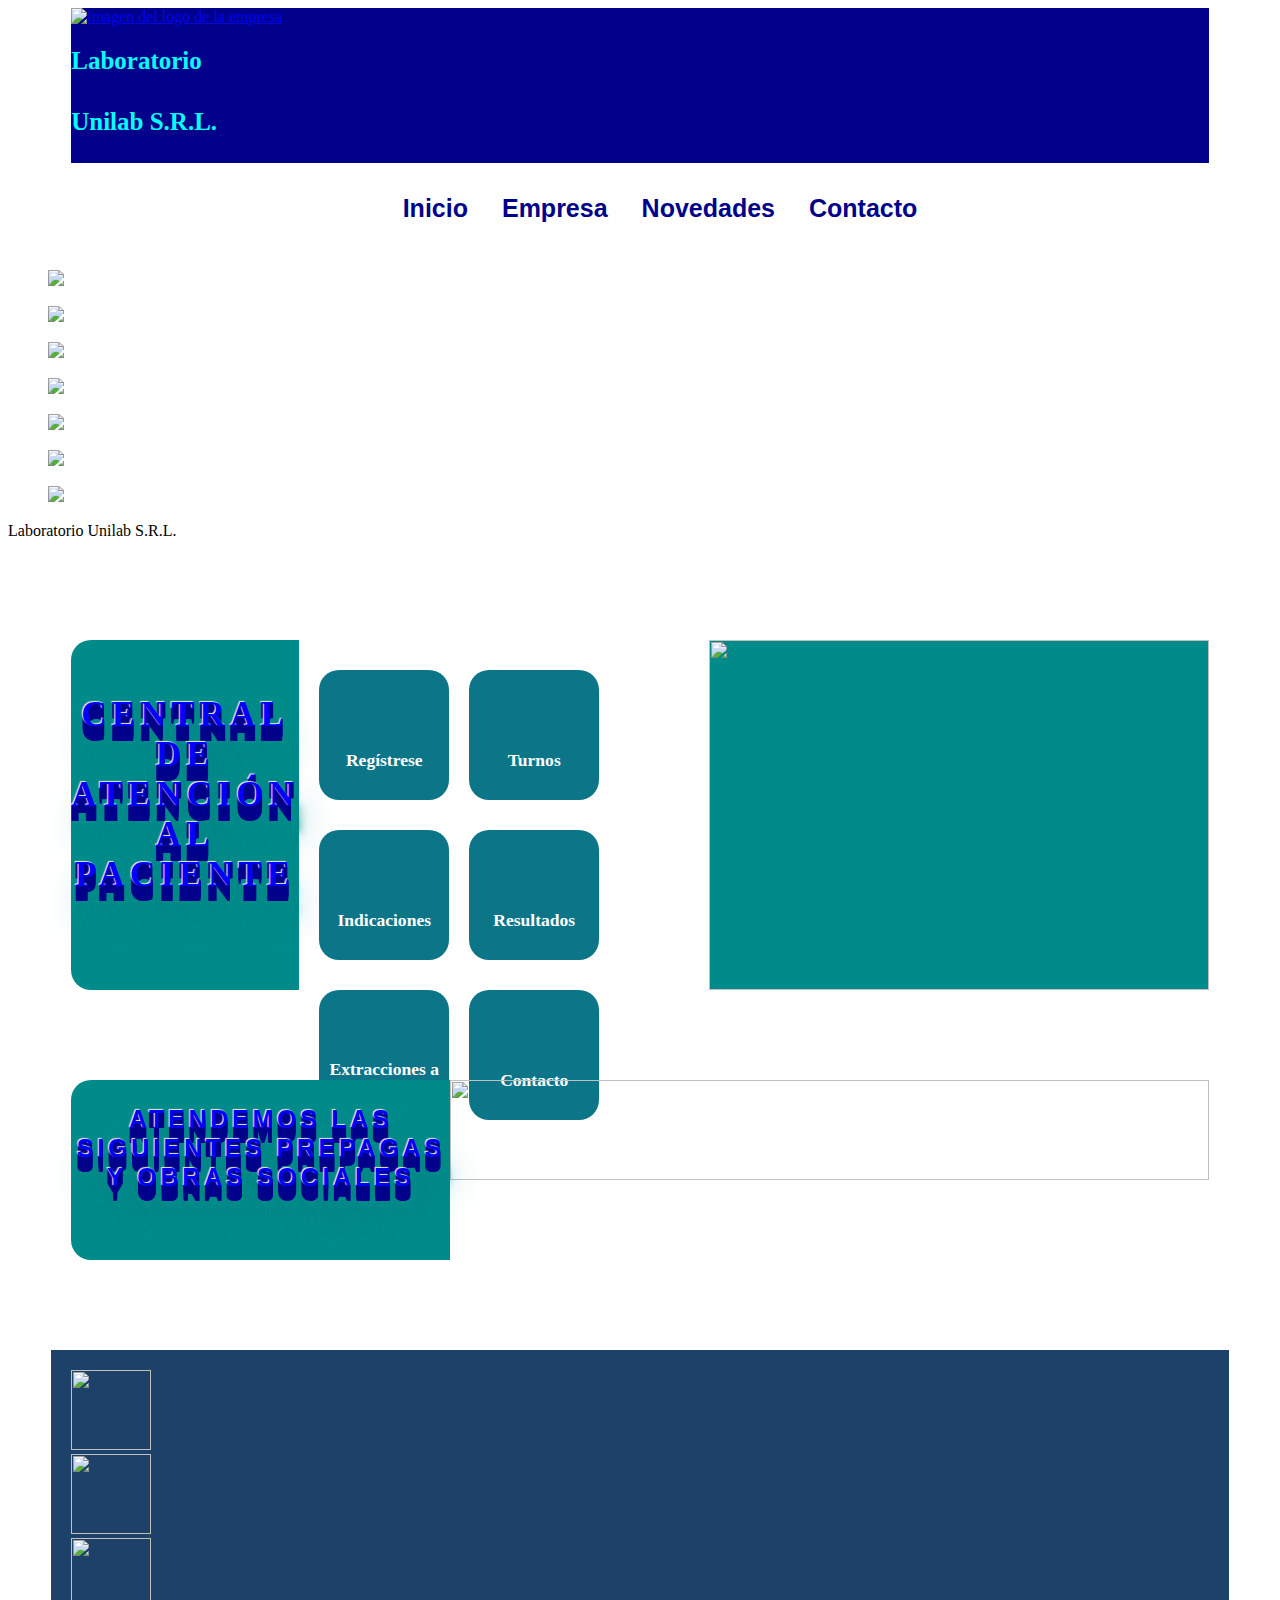
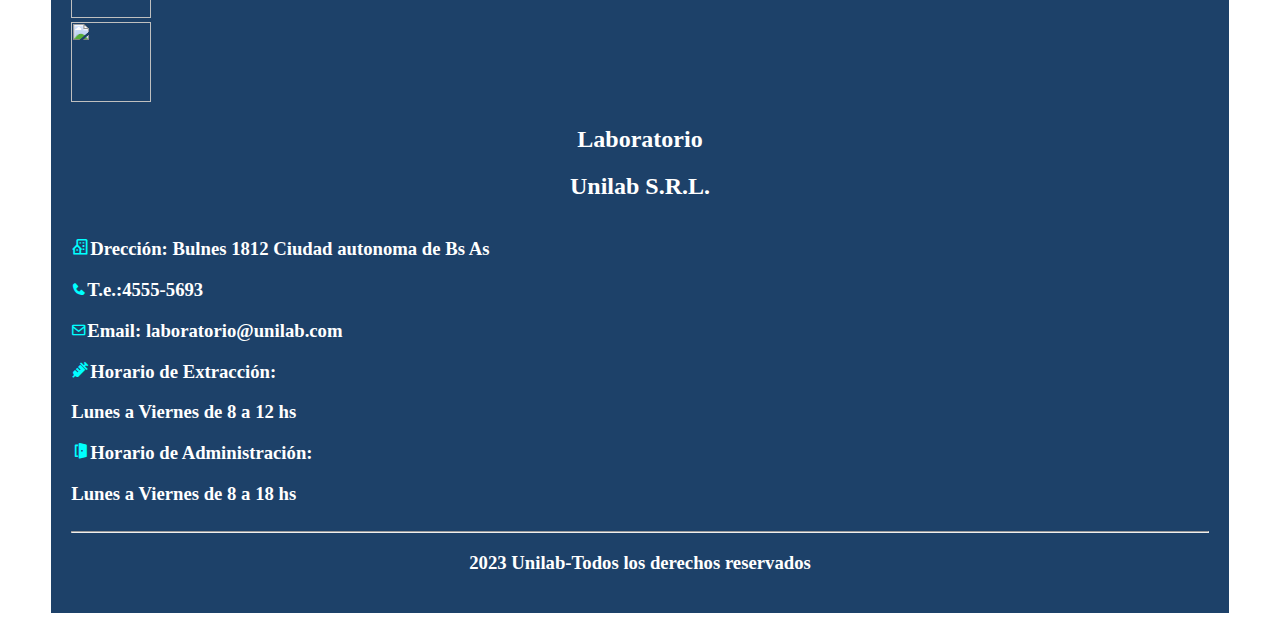
==== commit 12d43b87: "Add files via upload" ====
--- a/index.html
+++ b/index.html
@@ -227,19 +227,19 @@
     <footer id="pie">
 
        
-        <div class="logos"><a href="facebook.com">
+        <div class="redes"><a href="facebook.com">
             <img id="facebook">    
         </a></div>
 
-        <div class="logos"><a href="instagram.com">
+        <div class="redes"><a href="instagram.com">
             <img id="instagram">    
         </a></div>
 
-        <div class="logos"><a href="twitter.com">
+        <div class="redes"><a href="twitter.com">
             <img id="twitter">    
         </a></div>
 
-        <div class="logos"><a href="whatsapp.com">
+        <div class="redes"><a href="whatsapp.com">
             <img id="whatsapp">    
         </a></div>
        
--- a/estilos.css
+++ b/estilos.css
@@ -370,6 +370,17 @@
     text-align: left;
    }
 
+   .redes {
+    flex:1
+   
+   
+  }
+  
+  .redes img {
+   flex:1;
+    width: 80px;
+    height: 80px;
+
 
   #pie1 { 
     display: flex;
@@ -2126,170 +2137,7 @@
              text-align: center; 
              } 
       
-             #titulo{
-              display: block;
-              height:auto;
-              text-align: center;
-              font-size: 30px;
-              color: blue;
-              font-weight: bold;
-              position: relative;
-              margin-top: 90px;
-              background: darkcyan;
-              font-family: verdana, 'Lato', sans-serif;
-              text-transform: uppercase;
-            text-rendering: optimizeLegibility;
-            width: 100%;
-            border-radius: 20px 20px 20px 20px;
-            padding-top:  10px;
-            padding-bottom: 20px;
-             }
-      
-             .slider {
-              width: 100%;
-              overflow: hidden;
-              display: block;
-              margin-bottom: 100px;
-         
-             
-              
-              position:relative;
-             
-             }
-      
-             .slider .slide-track {
-         
-              animation: scroll 40s linear infinite;
-              -webkit-animation: scroll 40s linear infinite;
-              width:100%;}
-             
-      
-              .slider .slide {
-                
-                  width: 100%;
-                 
-                
-                 
-                 
-              }
-              
-              .slider .slide img {
-               
-                  width: 100%;
-                  margin-left: 0px;
-                 }
-      
-                 #prepagas{
-                  display: block;
-                 }
-      
-                 #fondo{
-                  display:block;
-                  
-                  width: 100%;
-                  height:auto;
-                 background: white;
-                 
-                  margin-top: 100px;
-                  margin-bottom: 100px;
-                 
-                 }
-      
-                 #imagen{
-                 display: block;
-                 width:100%;
-                 height:auto; 
-                   
-                 }
-      
-                 #titulo3{
-                 display: block;
-                  height:auto;
-                    text-align: center;
-                    font-size: 35px;
-                    color:blue ;
-                    font-weight: bold;
-                    position: relative;
-                    margin-top: 100px;
-                   font-family:Arial, Helvetica, sans-serif Times, serif verdana, 'Lato', sans-serif;
-                    text-transform: uppercase;
-                  text-rendering: optimizeLegibility;
-                  background: darkcyan;
-                  border-radius: 20px 20px 20px 20px;
-                  
-                 
-                  padding-top:  5px;
-                 
-                
-                
-                
-                 
-                 
-                  letter-spacing: .15em;
-                  text-shadow: 
-                    -1px -1px 1px  white, 
-                    0px 1px 0 darkblue, 
-                    0px 2px 0 darkblue,  
-                    0px 3px 0 darkblue , 
-                    0px 4px 0 darkblue , 
-                    0px 5px 0 darkblue , 
-                    0px 6px 0 darkblue, 
-                    0px 7px 0 darkblue, 
-                    0px 8px 0  darkblue, 
-                    0px 9px 0 darkblue, 
-                    0px 10px 0 darkblue, 
-                    0px 11px 0 darkblue, 
-                    0px 12px 0 darkblue,  
-                    0px 13px 0  darkblue, 
-                    0px 14px 0 darkblue, 
-                    0px 15px 0 darkblue, 
-                    2px 20px 5px darkcyan,
-                    5px 23px 5px darkcyan,
-                    8px 27px 8px darkcyan,
-                    8px 28px 35px darkcyan;
-                }
-      
-                #etiquetas{
-                  display: block;
-                  margin-top: 50px;
-                  margin-bottom: 100px;
-                  width: 90%;
-                  margin: auto;
-                  background: #000000
-                 }
-
-                 #etiqueta {
-                  background:#0d7588;  
-                   float: left;
-                   width: 90px;
-                   height: 90px;
-                   border-radius: 20px 20px 20px 20px;
-                  font-size: 12px;
-                  
-                   margin-left: 20px;
-                   margin-top: 15px;
-                   transition:width 2s ease;
-                   -moz-transition:width 2s ease;
-                   -ms-transition:width 2s ease;
-                   -webkit-transition:width 2s ease;
-                   -o-transition:width 2s ease;
-                   text-decoration: none;
-               }
-               #etiqueta a{text-decoration: none;}
-               
-                 
-                 #etiqueta:hover{
-                   width: 120px;
-                   background-color:darkcyan;
-                  
-                 }
-               
-                  #etiqueta h3{
-                   text-align: center;
-                   padding-top: 35px;
-                 
-                   color: white;
-                  }
+           
       
                  #pie { 
                   display: block;
@@ -2597,6 +2445,391 @@
                     height: 300px;
                   }
 
+                  #titulo{
+                    display: block;
+                    height:auto;
+                    text-align: center;
+                    font-size: 30px;
+                    color: blue;
+                    font-weight: bold;
+                    position: relative;
+                    margin-top: 90px;
+                    background: darkcyan;
+                    font-family: verdana, 'Lato', sans-serif;
+                    text-transform: uppercase;
+                  text-rendering: optimizeLegibility;
+                  width: 100%;
+                  border-radius: 20px 20px 20px 20px;
+                  padding-top:  10px;
+                  padding-bottom: 20px;
+                   }
+            
+                   .slider {
+                    width: 100%;
+                    overflow: hidden;
+                    display: block;
+                    margin-bottom: 100px;
+               
+                   
+                    
+                    position:relative;
+                   
+                   }
+            
+                   .slider .slide-track {
+               
+                    animation: scroll 40s linear infinite;
+                    -webkit-animation: scroll 40s linear infinite;
+                    width:100%;}
+                   
+            
+                    .slider .slide {
+                      
+                        width: 100%;
+                       
+                      
+                       
+                       
+                    }
+                    
+                    .slider .slide img {
+                     
+                        width: 100%;
+                        margin-left: 0px;
+                       }
+            
+                       #prepagas{
+                        display: block;
+                       }
+            
+                       #fondo{
+                        display:block;
+                        
+                        width: 100%;
+                        height:auto;
+                       background: white;
+                       
+                        margin-top: 100px;
+                        margin-bottom: 100px;
+                       
+                       }
+            
+                       #imagen{
+                       display: block;
+                       width:100%;
+                       height:auto; 
+                         
+                       }
+            
+                       #titulo3{
+                       display: block;
+                        height:auto;
+                          text-align: center;
+                          font-size: 35px;
+                          color:blue ;
+                          font-weight: bold;
+                          position: relative;
+                          margin-top: 100px;
+                         font-family:Arial, Helvetica, sans-serif Times, serif verdana, 'Lato', sans-serif;
+                          text-transform: uppercase;
+                        text-rendering: optimizeLegibility;
+                        background: darkcyan;
+                        border-radius: 20px 20px 20px 20px;
+                        
+                       
+                        padding-top:  5px;
+                       
+                      
+                      
+                      
+                       
+                       
+                        letter-spacing: .15em;
+                        text-shadow: 
+                          -1px -1px 1px  white, 
+                          0px 1px 0 darkblue, 
+                          0px 2px 0 darkblue,  
+                          0px 3px 0 darkblue , 
+                          0px 4px 0 darkblue , 
+                          0px 5px 0 darkblue , 
+                          0px 6px 0 darkblue, 
+                          0px 7px 0 darkblue, 
+                          0px 8px 0  darkblue, 
+                          0px 9px 0 darkblue, 
+                          0px 10px 0 darkblue, 
+                          0px 11px 0 darkblue, 
+                          0px 12px 0 darkblue,  
+                          0px 13px 0  darkblue, 
+                          0px 14px 0 darkblue, 
+                          0px 15px 0 darkblue, 
+                          2px 20px 5px darkcyan,
+                          5px 23px 5px darkcyan,
+                          8px 27px 8px darkcyan,
+                          8px 28px 35px darkcyan;
+                      }
+            
+                      #etiquetas{
+                        display: block;
+                        margin-top: 50px;
+                        margin-bottom: 100px;
+                        width: 90%;
+                        margin: auto;
+                        background: #000000
+                       }
+      
+                       #etiqueta {
+                        background:#0d7588;  
+                         float: left;
+                         width: 90px;
+                         height: 90px;
+                         border-radius: 20px 20px 20px 20px;
+                        font-size: 12px;
+                        
+                         margin-left: 20px;
+                         margin-top: 15px;
+                         transition:width 2s ease;
+                         -moz-transition:width 2s ease;
+                         -ms-transition:width 2s ease;
+                         -webkit-transition:width 2s ease;
+                         -o-transition:width 2s ease;
+                         text-decoration: none;
+                     }
+                     #etiqueta a{text-decoration: none;}
+                     
+                       
+                       #etiqueta:hover{
+                         width: 120px;
+                         background-color:darkcyan;
+                        
+                       }
+                     
+                        #etiqueta h3{
+                         text-align: center;
+                         padding-top: 35px;
+                       
+                         color: white;
+                        }
+
+                  #titulo{
+                    display: block;
+                    height:auto;
+                    text-align: center;
+                    font-size: 30px;
+                    color: blue;
+                    font-weight: bold;
+                    position: relative;
+                    margin-top: 50px;
+                    background: darkcyan;
+                    font-family: verdana, 'Lato', sans-serif;
+                    text-transform: uppercase;
+                  text-rendering: optimizeLegibility;
+                  width: 90%;
+                  margin: auto;
+                  border-radius: 20px 20px 20px 20px;
+                  padding-top:  10px;
+                  padding-bottom: 20px;
+                   }
+            
+                   .slider {
+                    width: 80%;
+                    margin: auto;
+                    overflow: hidden;
+                    display: block;
+                    margin-bottom: 100px;
+                    margin-right: 500px;
+               
+                  
+                    
+                    position:relative;
+                   
+                   }
+            
+                   .slider .slide-track {
+               
+                    animation: scroll 10s linear infinite;
+                    -webkit-animation: scroll 40s linear infinite;
+                   }
+                   
+            
+                    .slider .slide {
+                      
+                        width: 100%;
+                       
+                       
+                      
+                       
+                       
+                    }
+                    
+                    .slider .slide img {
+                     
+                        width: 80%;
+                        margin: auto;
+                        margin-bottom: 100px;
+                        margin-right: 400px;
+                       
+                       }
+            
+                       #prepagas{
+                        display: block;
+                        margin-top: 50px;
+                       
+                       }
+            
+                  
+                
+                 
+                
+                   
+                   
+                   
+                
+                
+                 
+               
+            
+                  
+                
+                 
+                   
+                   
+                    
+                
+                
+                 
+                
+               
+                
+            
+                  
+            
+                  
+                  
+                    
+                    
+                      
+            
+                       #fondo{
+                        display: flex;
+                        flex-direction:column;
+                        justify-content:center;
+                        
+                        width: 90%;
+                        margin: auto;
+                       
+                       background: white;
+                       
+                        margin-top: 50px;
+                       
+                        border-radius: 0px 0px 0px 0px;
+                        padding-top: 20px;
+                       
+                       }
+            
+                       #imagen{
+                      flex: 1;
+                      order: 2;
+                       width:100%;
+                       height:auto; 
+                         
+                       }
+            
+                       #titulo3{
+                       flex: 1;
+                       order: 1;
+            
+                       
+                          text-align: center;
+                          font-size: 35px;
+                          color:blue ;
+                          font-weight: bold;
+                          width: 90%;
+                          margin: auto;
+                         
+                          margin-top: 50px;
+                         font-family:Arial, Helvetica, sans-serif Times, serif verdana, 'Lato', sans-serif;
+                          text-transform: uppercase;
+                        text-rendering: optimizeLegibility;
+                        background: darkcyan;
+                        border-radius: 20px 20px 20px 20px;
+                        
+                       
+                        padding-top:  5px;
+                        padding-bottom: 30px;
+                       
+                      
+                      
+                      
+                       
+                       
+                        letter-spacing: .15em;
+                        text-shadow: 
+                          -1px -1px 1px  white, 
+                          0px 1px 0 darkblue, 
+                          0px 2px 0 darkblue,  
+                          0px 3px 0 darkblue , 
+                          0px 4px 0 darkblue , 
+                          0px 5px 0 darkblue , 
+                          0px 6px 0 darkblue, 
+                          0px 7px 0 darkblue, 
+                          0px 8px 0  darkblue, 
+                          0px 9px 0 darkblue, 
+                          0px 10px 0 darkblue, 
+                          0px 11px 0 darkblue, 
+                          0px 12px 0 darkblue,  
+                          0px 13px 0  darkblue, 
+                          0px 14px 0 darkblue, 
+                          0px 15px 0 darkblue, 
+                          2px 20px 5px darkcyan,
+                          5px 23px 5px darkcyan,
+                          8px 27px 8px darkcyan,
+                          8px 28px 35px darkcyan;
+                      }
+            
+                      #etiquetas{
+                       flex: 1;
+                       order: 3;
+                        margin-top: 50px;
+                       
+                        width: 90%;
+                        margin: auto;
+                        background: white;
+                      }
+            
+                      #etiqueta {
+                        background:#0d7588;  
+                         float: left;
+                         width: 90px;
+                         height: 90px;
+                         border-radius: 20px 20px 20px 20px;
+                        font-size: 12px;
+                        
+                         margin-left: 20px;
+                         margin-top: 15px;
+                         transition:width 2s ease;
+                         -moz-transition:width 2s ease;
+                         -ms-transition:width 2s ease;
+                         -webkit-transition:width 2s ease;
+                         -o-transition:width 2s ease;
+                         text-decoration: none;
+                     }
+                     #etiqueta a{text-decoration: none;}
+                     
+                       
+                       #etiqueta:hover{
+                         width: 120px;
+                         background-color:darkcyan;
+                        
+                       }
+                     
+                        #etiqueta h3{
+                         text-align: center;
+                         padding-top: 35px;
+                       
+                         color: white;
+                        }
+            
+
                   }
   
             
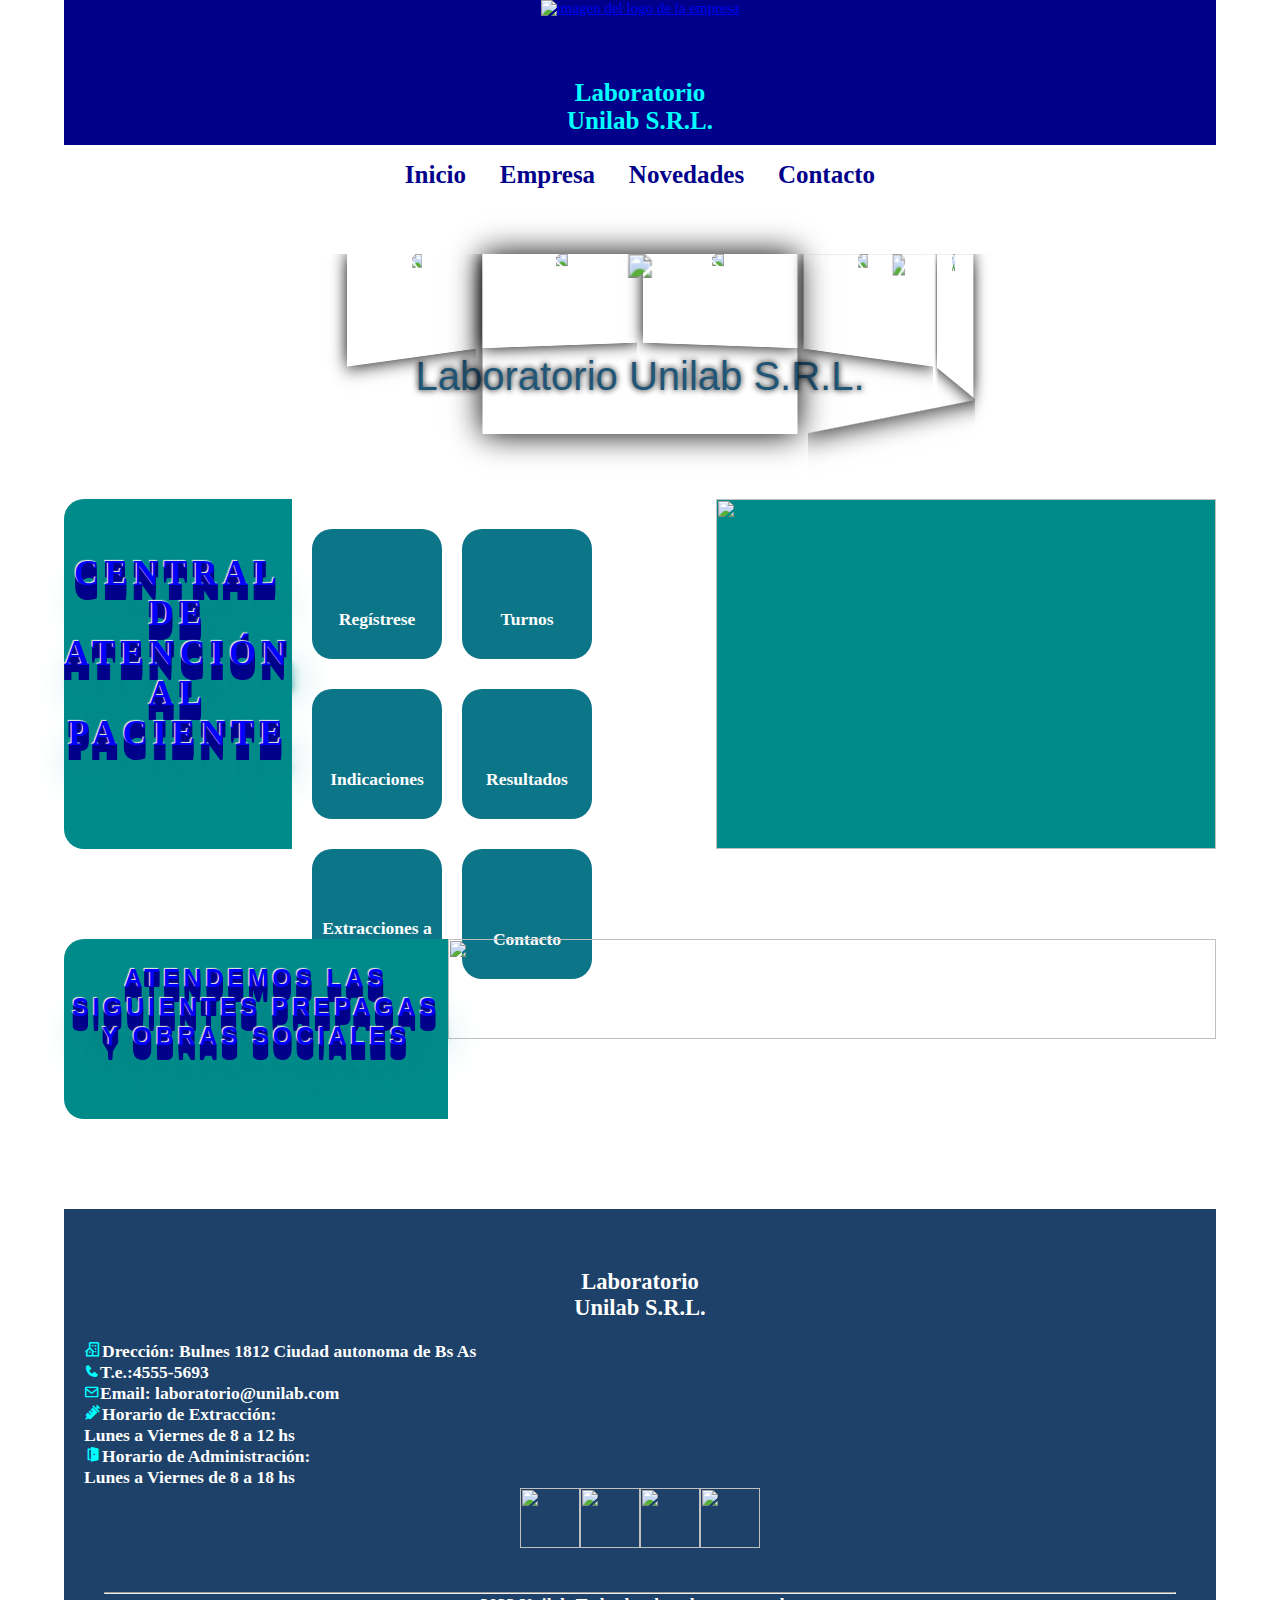
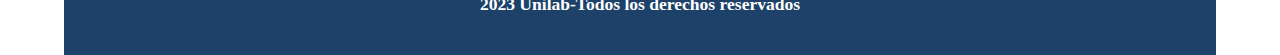
==== commit 15064c40: "Add files via upload" ====
--- a/index.html
+++ b/index.html
@@ -226,45 +226,7 @@
         
     <footer id="pie">
 
-       
-        <div class="redes"><a href="facebook.com">
-            <img id="facebook">    
-        </a></div>
-
-        <div class="redes"><a href="instagram.com">
-            <img id="instagram">    
-        </a></div>
-
-        <div class="redes"><a href="twitter.com">
-            <img id="twitter">    
-        </a></div>
-
-        <div class="redes"><a href="whatsapp.com">
-            <img id="whatsapp">    
-        </a></div>
-       
-       
-        
-        
-        <script>
-          
-                fetch("facebook.png")
-                    .then(response => response.blob())
-                    .then(datos => document.getElementById("facebook").setAttribute('src', URL.createObjectURL(datos)));
-                fetch("instagram.png")
-                    .then(response => response.blob())
-                    .then(datos => document.getElementById("instagram").setAttribute('src', URL.createObjectURL(datos)));
-                fetch("twitter.png")
-                    .then(response => response.blob())
-                    .then(datos => document.getElementById("twitter").setAttribute('src', URL.createObjectURL(datos)));
-                fetch("whatsapp.png")
-                    .then(response => response.blob())
-                    .then(datos => document.getElementById("whatsapp").setAttribute('src', URL.createObjectURL(datos)));
-
-            
-        
-        </script>
-          
+    
     
             
         <div id="pie1">
@@ -282,6 +244,55 @@
             <h3><i class='bx bxs-door-open' style='color:aqua' ></i>Horario de Administración: </h3>
             <h3>Lunes a Viernes de 8 a 18 hs</h3>
         </div>
+
+        <div id="redeSociales">
+
+       
+            <span class="redes"><a href="facebook.com">
+                <img id="facebook">    
+            </a></span>
+    
+            <span class="redes"><a href="instagram.com">
+                <img id="instagram">    
+            </a></span>
+    
+            <span class="redes"><a href="twitter.com">
+                <img id="twitter">    
+            </a></span>
+    
+            <span class="redes"><a href="whatsapp.com">
+                <img id="whatsapp">    
+            </a></span>
+        </div>
+           
+           
+            
+            
+            <script>
+              
+                    fetch("facebook.png")
+                        .then(response => response.blob())
+                        .then(datos => document.getElementById("facebook").setAttribute('src', URL.createObjectURL(datos)));
+                    fetch("instagram.png")
+                        .then(response => response.blob())
+                        .then(datos => document.getElementById("instagram").setAttribute('src', URL.createObjectURL(datos)));
+                    fetch("twitter.png")
+                        .then(response => response.blob())
+                        .then(datos => document.getElementById("twitter").setAttribute('src', URL.createObjectURL(datos)));
+                    fetch("whatsapp.png")
+                        .then(response => response.blob())
+                        .then(datos => document.getElementById("whatsapp").setAttribute('src', URL.createObjectURL(datos)));
+    
+                
+            
+            </script>
+              
+
+
+
+
+
+
             <div id="pie3"><hr>
             <h3><center>2023 Unilab-Todos los derechos reservados<center></h3>
         </div>
--- a/estilos.css
+++ b/estilos.css
@@ -370,6 +370,17 @@
     text-align: left;
    }
 
+   #redeSociales { 
+    display: flex;
+    flex-direction:row;
+    justify-content:center;
+    width: 20%;
+    margin:auto;
+   }
+
+
+
+
    .redes {
     flex:1
    
@@ -377,9 +388,10 @@
   }
   
   .redes img {
-   flex:1;
-    width: 80px;
-    height: 80px;
+  
+    width: 60px;
+    height: 60px;
+  }
 
 
   #pie1 { 
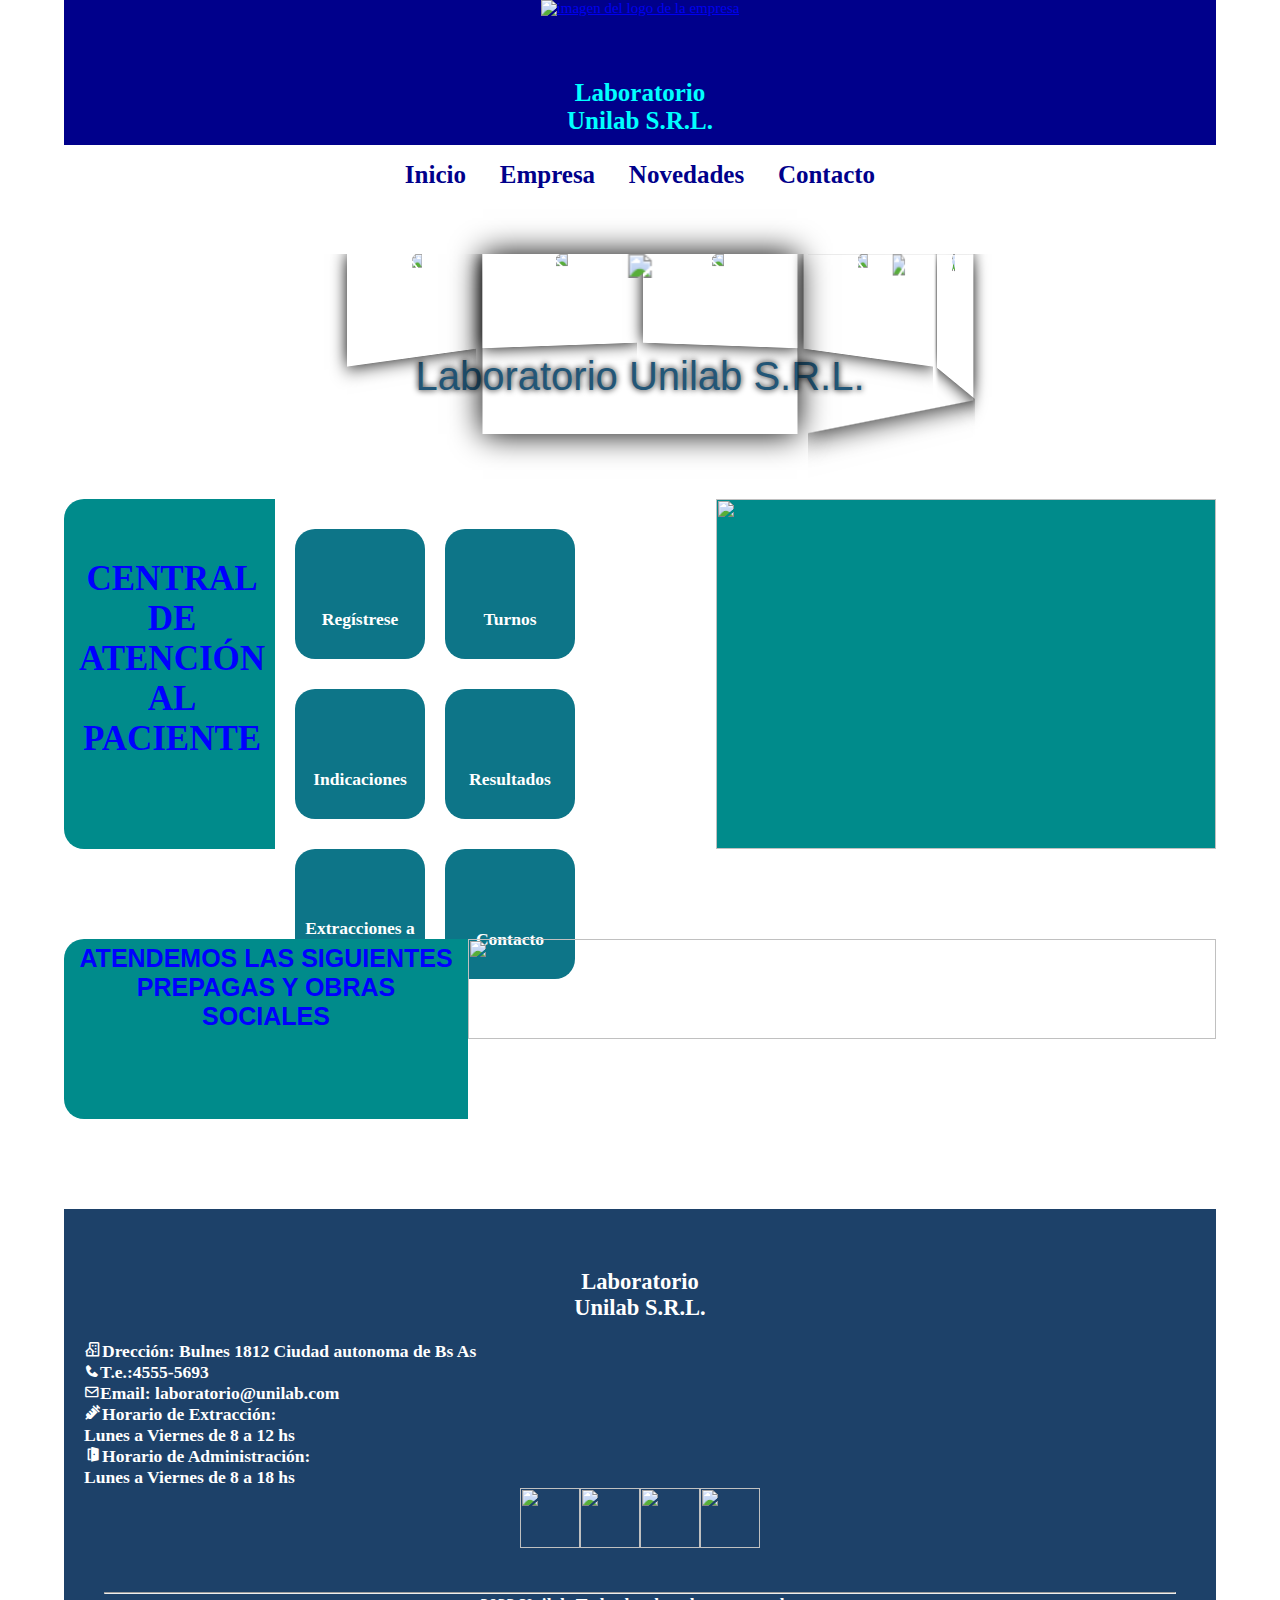
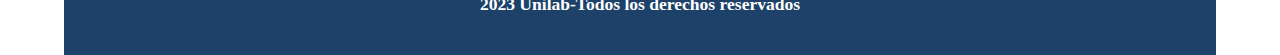
==== commit 7dfdcd22: "Add files via upload" ====
--- a/index.html
+++ b/index.html
@@ -236,31 +236,31 @@
         
 
         <div id="pie2">
-            <h3><i class='bx bx-building-house' style='color:aqua'></i>Drección: Bulnes 1812 Ciudad autonoma de Bs As</h3>
-            <h3><i class='bx bxs-phone bx-xs' style='color:aqua'></i>T.e.:4555-5693</h3>
-            <h3><i class='bx bx-envelope bx-xs' style='color:aqua'></i>Email: laboratorio@unilab.com</h3>
-            <h3><i class='bx bxs-injection' style='color:aqua'></i>Horario de Extracción: </h3>
+            <h3><i class='bx bx-building-house' style='color:white'></i>Drección: Bulnes 1812 Ciudad autonoma de Bs As</h3>
+            <h3><i class='bx bxs-phone bx-xs' style='color:white'></i>T.e.:4555-5693</h3>
+            <h3><i class='bx bx-envelope bx-xs' style='color:white'></i>Email: laboratorio@unilab.com</h3>
+            <h3><i class='bx bxs-injection' style='color:white'></i>Horario de Extracción: </h3>
             <h3>Lunes a Viernes de 8 a 12 hs</h3>
-            <h3><i class='bx bxs-door-open' style='color:aqua' ></i>Horario de Administración: </h3>
+            <h3><i class='bx bxs-door-open' style='color:white' ></i>Horario de Administración: </h3>
             <h3>Lunes a Viernes de 8 a 18 hs</h3>
         </div>
 
         <div id="redeSociales">
 
        
-            <span class="redes"><a href="facebook.com">
+            <span class="redes"><a href= "https://www.facebook.com/?locale=es_LA ">
                 <img id="facebook">    
             </a></span>
     
-            <span class="redes"><a href="instagram.com">
+            <span class="redes"><a href="https://instagram.com">
                 <img id="instagram">    
             </a></span>
     
-            <span class="redes"><a href="twitter.com">
+            <span class="redes"><a href="https://twitter.com/?lang=es">
                 <img id="twitter">    
             </a></span>
     
-            <span class="redes"><a href="whatsapp.com">
+            <span class="redes"><a href= "https://www.whatsapp.com/?lang=es_LA  ">
                 <img id="whatsapp">    
             </a></span>
         </div>
--- a/estilos.css
+++ b/estilos.css
@@ -142,35 +142,15 @@
     text-transform: uppercase;
   text-rendering: optimizeLegibility;
   border-radius: 20px 0px 0px 20px;
-  padding-top: 25px;
-
-
-   
-   
-    letter-spacing: .15em;
-    text-shadow: 
-      -1px -1px 1px #efede3, 
-      0px 1px 0 darkblue, 
-      0px 2px 0 darkblue, 
-      0px 3px 0 darkblue, 
-      0px 4px 0 darkblue, 
-      0px 5px 0 darkblue, 
-      0px 6px 0 darkblue, 
-      0px 7px 0 darkblue, 
-      0px 8px 0 darkblue, 
-      0px 9px 0 darkblue, 
-      0px 10px 0 darkblue, 
-      0px 11px 0 darkblue, 
-      0px 12px 0 darkblue, 
-      0px 13px 0 darkblue, 
-      0px 14px 0 darkblue, 
-      0px 15px 0 darkblue,
-      2px 20px 5px darkcyan,
-      5px 23px 5px darkcyan,
-      8px 27px 8px darkcyan,
-      8px 28px 35px darkcyan;
-     
- }
+  padding-top: 5px;
+  padding-left: 15px;
+  padding-right: 15px;
+  padding-bottom: 50px;
+
+  }
+   
+   
+   
 
  .slider {
   flex: 2;
@@ -292,38 +272,17 @@
       text-rendering: optimizeLegibility;
       
       border-radius: 20px 20px 20px 20px;
-      padding-top:  5px;
+      padding-top:  10px;
+      padding-left: 15px;
+      padding-right: 10px;
       margin-left: auto;
       margin-right: auto;
-    
-    
-    
-     
-     
-      letter-spacing: .15em;
-      text-shadow: 
-      -1px -1px 1px #efede3, 
-        
-        0px 1px 0 darkblue, 
-        0px 2px 0 darkblue,  
-        0px 3px 0 darkblue , 
-        0px 4px 0 darkblue , 
-        0px 5px 0 darkblue , 
-        0px 6px 0 darkblue, 
-        0px 7px 0 darkblue, 
-        0px 8px 0  darkblue, 
-        0px 9px 0 darkblue, 
-        0px 10px 0 darkblue, 
-        0px 11px 0 darkblue, 
-        0px 12px 0 darkblue,  
-        0px 13px 0  darkblue, 
-        0px 14px 0 darkblue, 
-        0px 15px 0 darkblue, 
-        2px 20px 5px darkcyan,
-        5px 23px 5px darkcyan,
-        8px 27px 8px darkcyan,
-        8px 28px 35px darkcyan;
-    }
+     }
+    
+    
+     
+     
+     
     
 
 
@@ -1062,9 +1021,8 @@
       margin: auto;
      }
 
-
-    
-    @media(max-width:1120px){
+    
+ @media(max-width:1120px){
 
   #cabecera{
         display: flex;
@@ -1210,34 +1168,7 @@
   text-rendering: optimizeLegibility;
   border-radius: 20px 0px 0px 20px;
   padding-top: 15px;
-
-
-   
-   
-    letter-spacing: .15em;
-    text-shadow: 
-      -1px -1px 1px #efede3, 
-      0px 1px 0 darkblue, 
-      0px 2px 0 darkblue, 
-      0px 3px 0 darkblue, 
-      0px 4px 0 darkblue, 
-      0px 5px 0 darkblue, 
-      0px 6px 0 darkblue, 
-      0px 7px 0 darkblue, 
-      0px 8px 0 darkblue, 
-      0px 9px 0 darkblue, 
-      0px 10px 0 darkblue, 
-      0px 11px 0 darkblue, 
-      0px 12px 0 darkblue, 
-      0px 13px 0 darkblue, 
-      0px 14px 0 darkblue, 
-      0px 15px 0 darkblue,
-      2px 20px 5px darkcyan,
-      5px 23px 5px darkcyan,
-      8px 27px 8px darkcyan,
-      8px 28px 35px darkcyan;
-     
- }
+}
 
  .slider {
   flex: 2;
@@ -1362,35 +1293,7 @@
       padding-top:  5px;
       margin-left: auto;
       margin-right: auto;
-    
-    
-    
-     
-     
-      letter-spacing: .15em;
-      text-shadow: 
-      -1px -1px 1px #efede3, 
-        
-        0px 1px 0 darkblue, 
-        0px 2px 0 darkblue,  
-        0px 3px 0 darkblue , 
-        0px 4px 0 darkblue , 
-        0px 5px 0 darkblue , 
-        0px 6px 0 darkblue, 
-        0px 7px 0 darkblue, 
-        0px 8px 0  darkblue, 
-        0px 9px 0 darkblue, 
-        0px 10px 0 darkblue, 
-        0px 11px 0 darkblue, 
-        0px 12px 0 darkblue,  
-        0px 13px 0  darkblue, 
-        0px 14px 0 darkblue, 
-        0px 15px 0 darkblue, 
-        2px 20px 5px darkcyan,
-        5px 23px 5px darkcyan,
-        8px 27px 8px darkcyan,
-        8px 28px 35px darkcyan;
-    }
+   }
     
    
    
@@ -2542,7 +2445,7 @@
                           font-weight: bold;
                           position: relative;
                           margin-top: 100px;
-                         font-family:Arial, Helvetica, sans-serif Times, serif verdana, 'Lato', sans-serif;
+                          font-family:Arial, Helvetica, sans-serif Times, serif verdana, 'Lato', sans-serif;
                           text-transform: uppercase;
                         text-rendering: optimizeLegibility;
                         background: darkcyan;
@@ -2551,34 +2454,7 @@
                        
                         padding-top:  5px;
                        
-                      
-                      
-                      
-                       
-                       
-                        letter-spacing: .15em;
-                        text-shadow: 
-                          -1px -1px 1px  white, 
-                          0px 1px 0 darkblue, 
-                          0px 2px 0 darkblue,  
-                          0px 3px 0 darkblue , 
-                          0px 4px 0 darkblue , 
-                          0px 5px 0 darkblue , 
-                          0px 6px 0 darkblue, 
-                          0px 7px 0 darkblue, 
-                          0px 8px 0  darkblue, 
-                          0px 9px 0 darkblue, 
-                          0px 10px 0 darkblue, 
-                          0px 11px 0 darkblue, 
-                          0px 12px 0 darkblue,  
-                          0px 13px 0  darkblue, 
-                          0px 14px 0 darkblue, 
-                          0px 15px 0 darkblue, 
-                          2px 20px 5px darkcyan,
-                          5px 23px 5px darkcyan,
-                          8px 27px 8px darkcyan,
-                          8px 28px 35px darkcyan;
-                      }
+                        }
             
                       #etiquetas{
                         display: block;
@@ -2759,7 +2635,7 @@
                           margin: auto;
                          
                           margin-top: 50px;
-                         font-family:Arial, Helvetica, sans-serif Times, serif verdana, 'Lato', sans-serif;
+                          font-family:Arial, Helvetica, sans-serif Times, serif verdana, 'Lato', sans-serif;
                           text-transform: uppercase;
                         text-rendering: optimizeLegibility;
                         background: darkcyan;
@@ -2768,35 +2644,7 @@
                        
                         padding-top:  5px;
                         padding-bottom: 30px;
-                       
-                      
-                      
-                      
-                       
-                       
-                        letter-spacing: .15em;
-                        text-shadow: 
-                          -1px -1px 1px  white, 
-                          0px 1px 0 darkblue, 
-                          0px 2px 0 darkblue,  
-                          0px 3px 0 darkblue , 
-                          0px 4px 0 darkblue , 
-                          0px 5px 0 darkblue , 
-                          0px 6px 0 darkblue, 
-                          0px 7px 0 darkblue, 
-                          0px 8px 0  darkblue, 
-                          0px 9px 0 darkblue, 
-                          0px 10px 0 darkblue, 
-                          0px 11px 0 darkblue, 
-                          0px 12px 0 darkblue,  
-                          0px 13px 0  darkblue, 
-                          0px 14px 0 darkblue, 
-                          0px 15px 0 darkblue, 
-                          2px 20px 5px darkcyan,
-                          5px 23px 5px darkcyan,
-                          8px 27px 8px darkcyan,
-                          8px 28px 35px darkcyan;
-                      }
+                        }
             
                       #etiquetas{
                        flex: 1;
@@ -3034,34 +2882,6 @@
            
             padding-top:  5px;
             padding-bottom: 30px;
-           
-          
-          
-          
-           
-           
-            letter-spacing: .15em;
-            text-shadow: 
-              -1px -1px 1px  white, 
-              0px 1px 0 darkblue, 
-              0px 2px 0 darkblue,  
-              0px 3px 0 darkblue , 
-              0px 4px 0 darkblue , 
-              0px 5px 0 darkblue , 
-              0px 6px 0 darkblue, 
-              0px 7px 0 darkblue, 
-              0px 8px 0  darkblue, 
-              0px 9px 0 darkblue, 
-              0px 10px 0 darkblue, 
-              0px 11px 0 darkblue, 
-              0px 12px 0 darkblue,  
-              0px 13px 0  darkblue, 
-              0px 14px 0 darkblue, 
-              0px 15px 0 darkblue, 
-              2px 20px 5px darkcyan,
-              5px 23px 5px darkcyan,
-              8px 27px 8px darkcyan,
-              8px 28px 35px darkcyan;
           }
 
           #etiquetas{
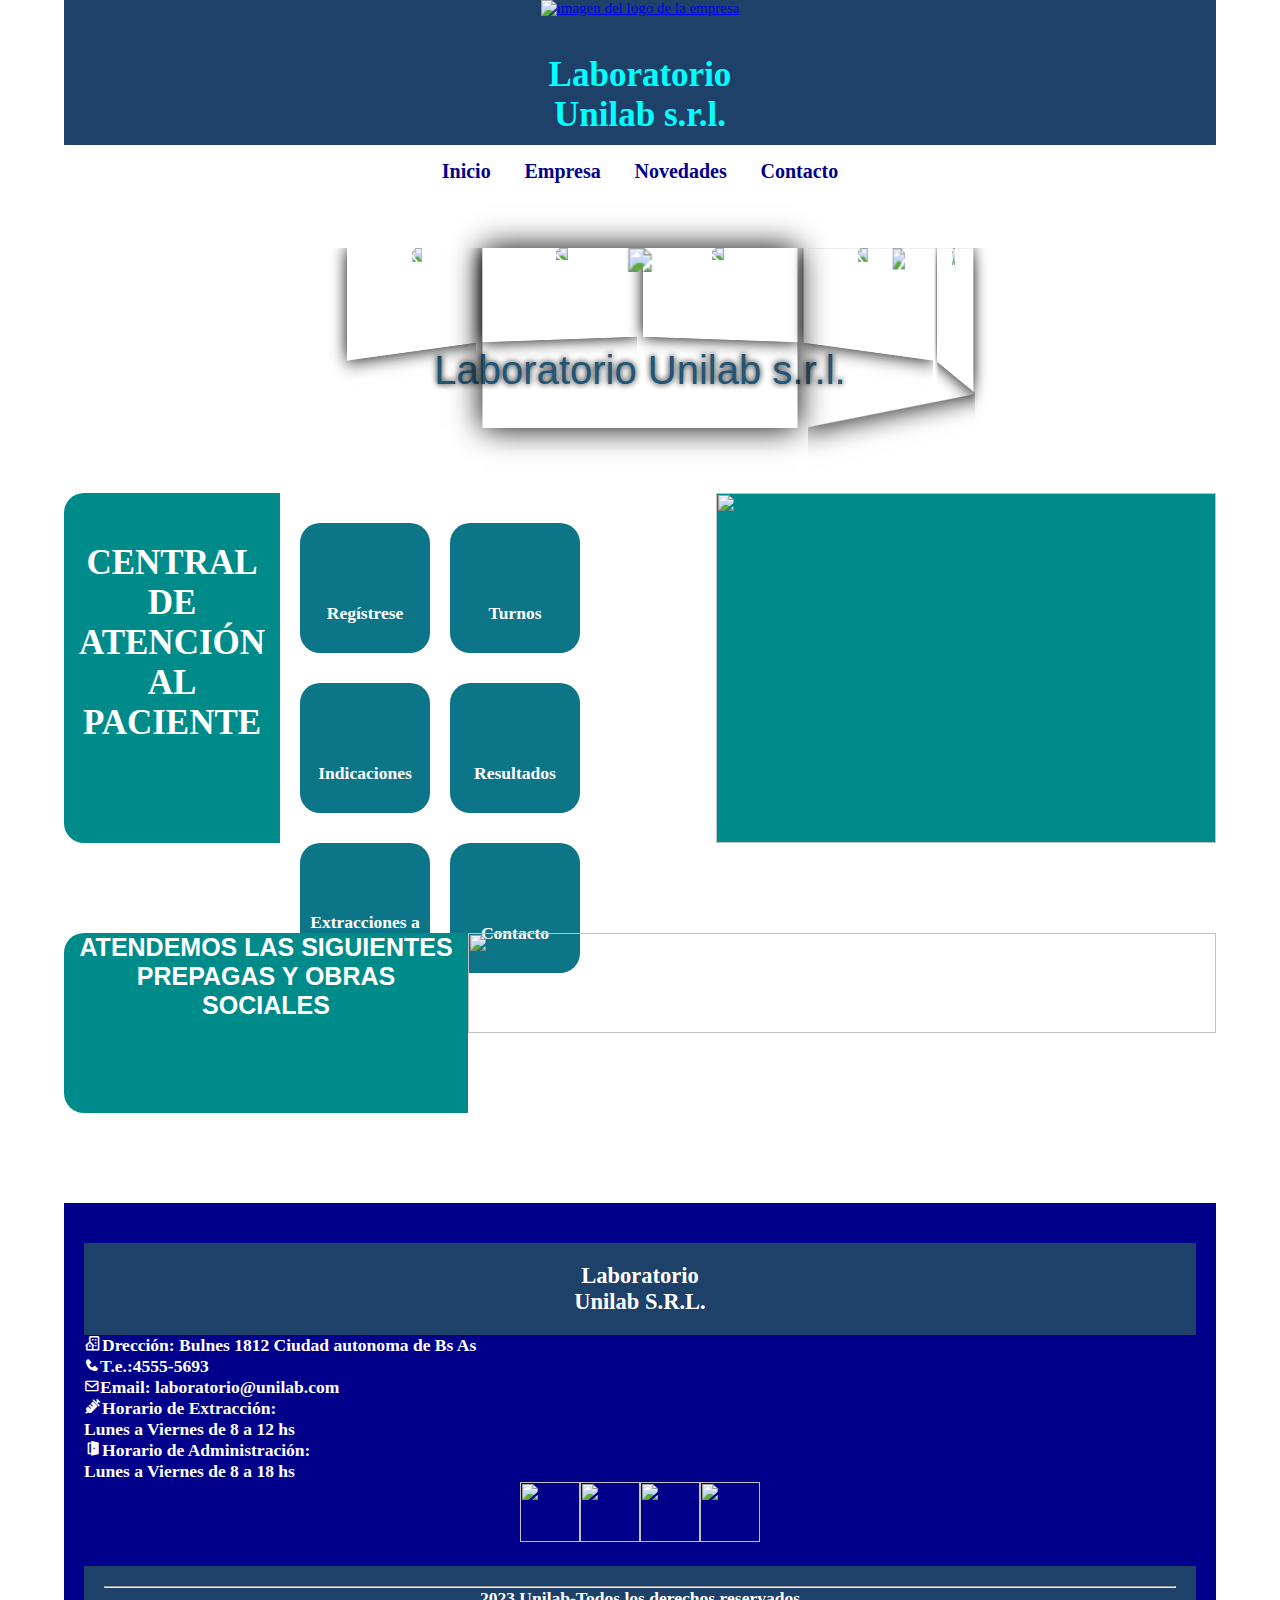
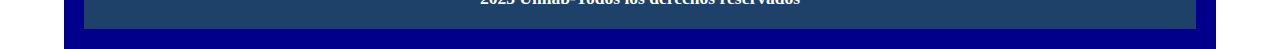
==== commit ec02aa28: "Add files via upload" ====
--- a/index.html
+++ b/index.html
@@ -75,7 +75,7 @@
         <div class="logos"><a href="index.html">
             <img src= " 55b9e2a6-aa13-4636-8b20-83b9dbd0559e.png " alt="imagen del logo de la empresa">
         </a></div>
-        <h1 id="titulo1">Laboratorio</h1> <h1 id="titulo1">Unilab S.R.L.</h1>
+        <h1 id="titulo1">Laboratorio</h1> <h1 id="titulo1">Unilab  s.r.l.</h1>
     </header>
 
     <nav id="menuicono"> 
@@ -126,7 +126,7 @@
             </div>
         </div>
 
-        <div id="h2">Laboratorio Unilab S.R.L.</div>
+        <div id="h2">Laboratorio Unilab s.r.l.</div>
 
        
        
@@ -276,10 +276,10 @@
                     fetch("instagram.png")
                         .then(response => response.blob())
                         .then(datos => document.getElementById("instagram").setAttribute('src', URL.createObjectURL(datos)));
-                    fetch("twitter.png")
+                    fetch("gorjeo.png")
                         .then(response => response.blob())
                         .then(datos => document.getElementById("twitter").setAttribute('src', URL.createObjectURL(datos)));
-                    fetch("whatsapp.png")
+                    fetch("whatsapp(1).png")
                         .then(response => response.blob())
                         .then(datos => document.getElementById("whatsapp").setAttribute('src', URL.createObjectURL(datos)));
     
--- a/estilos.css
+++ b/estilos.css
@@ -3,7 +3,7 @@
         display: flex;
         flex-direction:column;
         justify-content:center;
-        background: darkblue;
+        background:  #1d4169  ;
        
         width: 90%;
         margin: auto;
@@ -48,7 +48,7 @@
       #titulo1 {
     
         color:aqua; 
-        font-size: 25px;
+        font-size: 35px;
        
       }
     
@@ -97,7 +97,7 @@
     display: inline-block; 
     list-style: none; 
     padding: 15px; 
-    font:  25px verdana, sans-serif; 
+    font:  20px verdana, sans-serif; 
     text-decoration: none;
    }
    #menu a{
@@ -134,7 +134,7 @@
     height:auto;
     text-align: center;
     font-size: 25px;
-    color: blue;
+    color: white;
     font-weight: bold;
     position: relative;
     background: darkcyan ;
@@ -142,10 +142,10 @@
     text-transform: uppercase;
   text-rendering: optimizeLegibility;
   border-radius: 20px 0px 0px 20px;
-  padding-top: 5px;
+  padding-top: auto;
   padding-left: 15px;
   padding-right: 15px;
-  padding-bottom: 50px;
+  padding-bottom: auto;
 
   }
    
@@ -263,7 +263,7 @@
       height: 98px;
         text-align: center;
         font-size: 35px;
-        color:blue ;
+        color:white ;
         font-weight: bold;
         position: relative;
         margin-top: 50px;
@@ -272,11 +272,12 @@
       text-rendering: optimizeLegibility;
       
       border-radius: 20px 20px 20px 20px;
-      padding-top:  10px;
+      padding-top:  auto;
       padding-left: 15px;
-      padding-right: 10px;
-      margin-left: auto;
-      margin-right: auto;
+      padding-right: 15px;
+      padding-bottom: auto;
+     
+     
      }
     
     
@@ -315,7 +316,7 @@
     
     color: white;
    
-    background:  #1d4169    ; 
+    background: darkblue   ; 
     
     padding: 20px; 
     width: 90%;
@@ -1159,7 +1160,7 @@
     height:auto;
     text-align: center;
     font-size: 20px;
-    color: blue;
+    color: white;
     font-weight: bold;
     position: relative;
     background: darkcyan ;
@@ -1281,7 +1282,7 @@
       height: 98px;
         text-align: center;
         font-size: 25px;
-        color:blue ;
+        color:white ;
         font-weight: bold;
         position: relative;
         margin-top: 70px;
@@ -2365,7 +2366,7 @@
                     height:auto;
                     text-align: center;
                     font-size: 30px;
-                    color: blue;
+                    color: white;
                     font-weight: bold;
                     position: relative;
                     margin-top: 90px;
@@ -2441,7 +2442,7 @@
                         height:auto;
                           text-align: center;
                           font-size: 35px;
-                          color:blue ;
+                          color:white;
                           font-weight: bold;
                           position: relative;
                           margin-top: 100px;
@@ -2503,7 +2504,7 @@
                     height:auto;
                     text-align: center;
                     font-size: 30px;
-                    color: blue;
+                    color: white;
                     font-weight: bold;
                     position: relative;
                     margin-top: 50px;
@@ -2629,7 +2630,7 @@
                        
                           text-align: center;
                           font-size: 35px;
-                          color:blue ;
+                          color:white ;
                           font-weight: bold;
                           width: 90%;
                           margin: auto;
@@ -2741,7 +2742,7 @@
         height:auto;
         text-align: center;
         font-size: 30px;
-        color: blue;
+        color: white;
         font-weight: bold;
         position: relative;
         margin-top: 50px;
@@ -2867,7 +2868,7 @@
            
               text-align: center;
               font-size: 35px;
-              color:blue ;
+              color:white ;
               font-weight: bold;
               width: 90%;
               margin: auto;
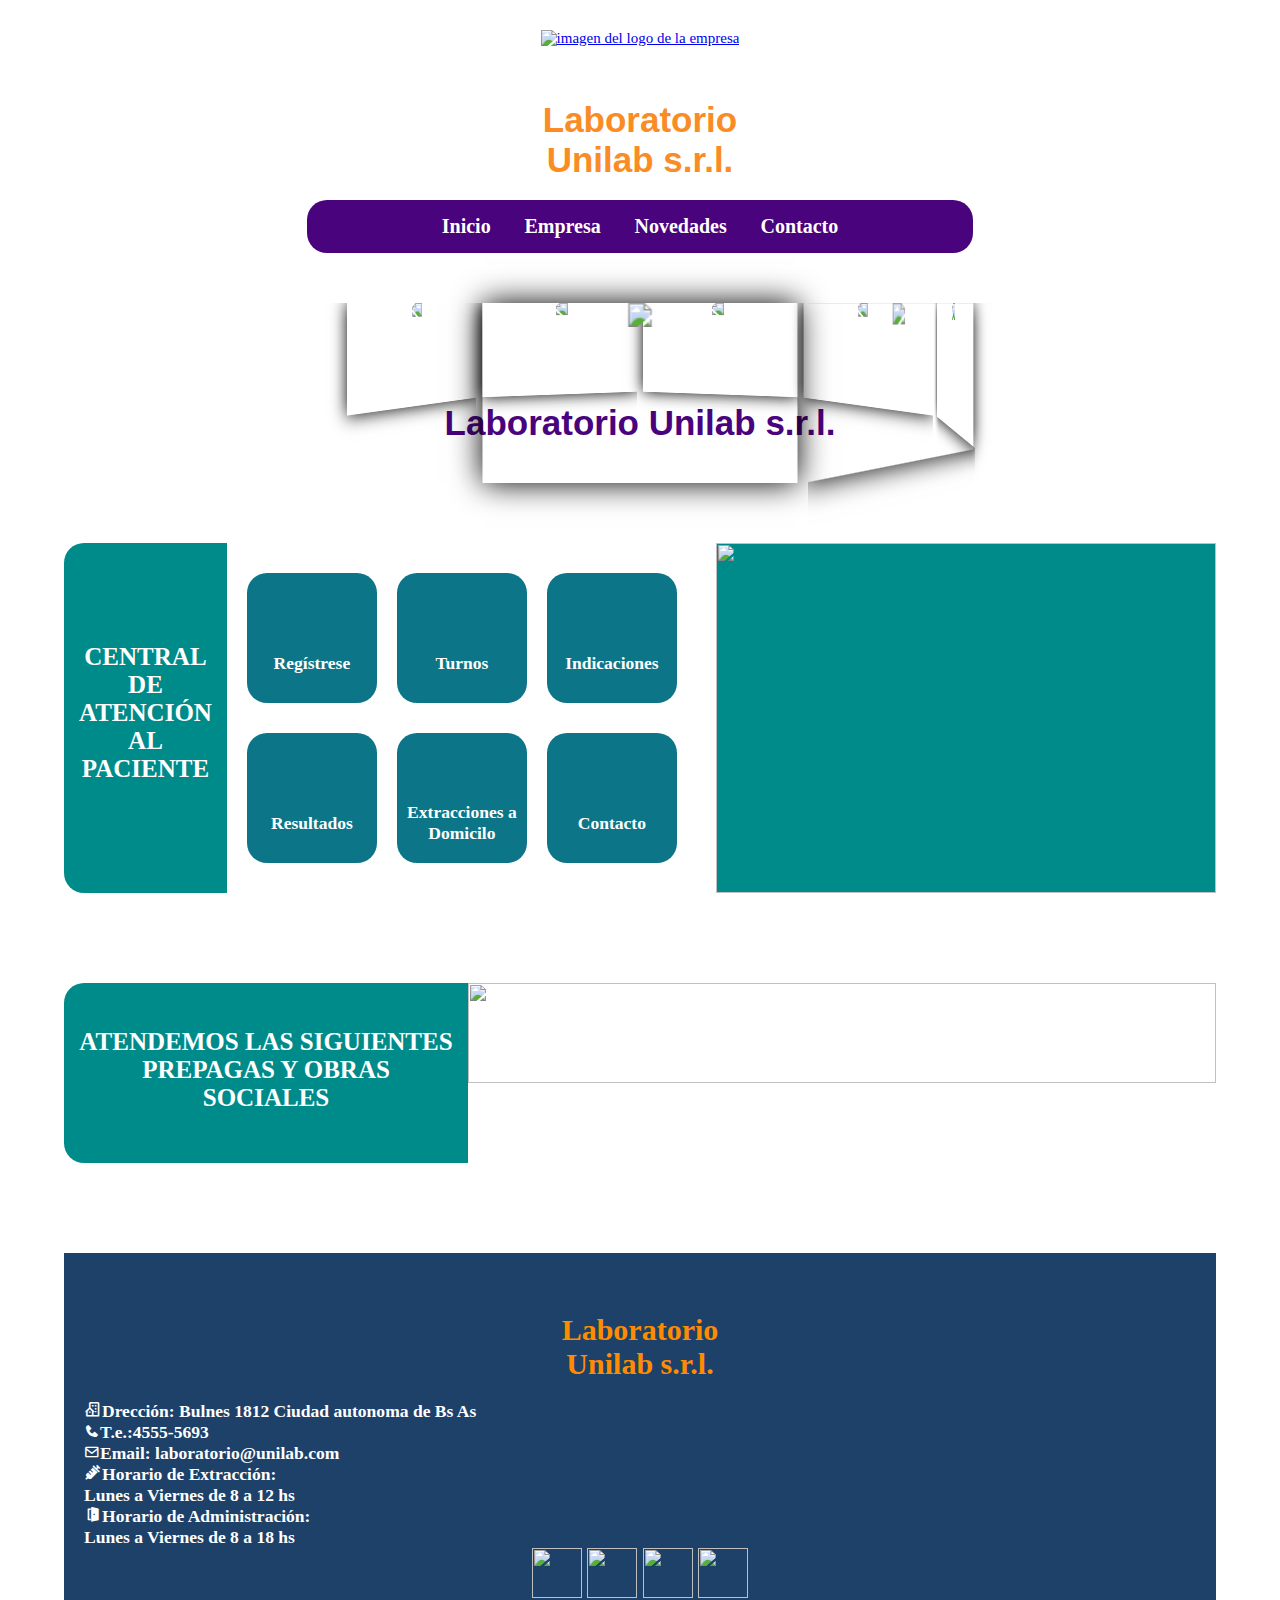
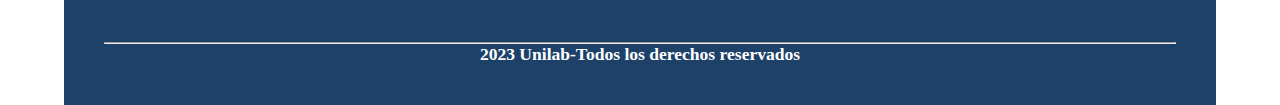
==== commit 7e6dd372: "Add files via upload" ====
--- a/index.html
+++ b/index.html
@@ -145,7 +145,7 @@
         
     
         <div id="fondo">
-          <div id="titulo3">CENTRAL DE ATENCIÓN AL PACIENTE</div>
+          <div id="titulo3">Central De Atención Al Paciente</div>
           
 
           <img id="imagen" src="istockphoto-1138581936-612x612.jpg">
@@ -231,7 +231,7 @@
             
         <div id="pie1">
             <h2> <center>Laboratorio</center></h2>
-            <h2> <center>Unilab S.R.L.</center></h2>
+            <h2> <center>Unilab s.r.l.</center></h2>
         </div>
         
 
@@ -279,7 +279,7 @@
                     fetch("gorjeo.png")
                         .then(response => response.blob())
                         .then(datos => document.getElementById("twitter").setAttribute('src', URL.createObjectURL(datos)));
-                    fetch("whatsapp(1).png")
+                    fetch("whatsapp.png")
                         .then(response => response.blob())
                         .then(datos => document.getElementById("whatsapp").setAttribute('src', URL.createObjectURL(datos)));
     
--- a/estilos.css
+++ b/estilos.css
@@ -3,29 +3,18 @@
         display: flex;
         flex-direction:column;
         justify-content:center;
-        background:  #1d4169  ;
+        
        
         width: 90%;
         margin: auto;
        
-        height: 145px;
-        padding-bottom: 10px;
+        height: 200px;
+        padding-top: 30px;
+        padding-bottom: 20px;
        
       }
 
-      #cabecera1{
-        display: flex;
-        flex-direction:column;
-        justify-content:center;
-        background: darkblue;
-       
-        width: 100%;
-        
-       
-        height: 145px;
-        padding-bottom: 10px;
-       
-      }
+      
 
 
 
@@ -47,10 +36,13 @@
 
       #titulo1 {
     
-        color:aqua; 
+        color:#FA8C25; 
         font-size: 35px;
-       
+       font-family: Arial, Helvetica, sans-serif ;
       }
+
+     
+
     
 
      
@@ -83,14 +75,15 @@
  
   height: 100%;
   
-  width: 70%;
+  width: 52%;
   margin: auto;
+  background:#48037D;
    
    
     
     text-decoration: none;
    
-    border-radius: 0px 0px 20px 20px;
+    border-radius: 20px 20px 20px 20px;
    } 
 
 #menu li { 
@@ -102,11 +95,11 @@
    }
    #menu a{
     text-decoration: none;
-    color: darkblue;
+    color: white;
     font-weight: bold;
    }
    #menu a:hover {
-    background-color:darkblue;
+    background-color: #FA8C25 ;
     color:#ffffff; 
     font: bold 35px , sans-serif; 
     padding: 10px; 
@@ -138,11 +131,11 @@
     font-weight: bold;
     position: relative;
     background: darkcyan ;
-    font-family: verdana, 'Lato', sans-serif;
+    font-family:Arial, Helvetica, sans-serif Times, serif verdana, 'Lato', sans-serif;
     text-transform: uppercase;
   text-rendering: optimizeLegibility;
   border-radius: 20px 0px 0px 20px;
-  padding-top: auto;
+  padding-top: 45px;
   padding-left: 15px;
   padding-right: 15px;
   padding-bottom: auto;
@@ -260,13 +253,13 @@
      #titulo3{
       flex: 1;
       order: 1;
-      height: 98px;
+      height: 100px;
         text-align: center;
-        font-size: 35px;
+        font-size: 25px;
         color:white ;
         font-weight: bold;
         position: relative;
-        margin-top: 50px;
+        margin-top: 100px;
        font-family:Arial, Helvetica, sans-serif Times, serif verdana, 'Lato', sans-serif;
         text-transform: uppercase;
       text-rendering: optimizeLegibility;
@@ -316,7 +309,7 @@
     
     color: white;
    
-    background: darkblue   ; 
+    background:  #1d4169  ; 
     
     padding: 20px; 
     width: 90%;
@@ -349,8 +342,8 @@
   
   .redes img {
   
-    width: 60px;
-    height: 60px;
+    width: 50px;
+    height: 50px;
   }
 
 
@@ -358,11 +351,11 @@
     display: flex;
     flex-direction:column;
     justify-content:center;
-
-    
-    color: white;
-   
-    background:  #1d4169    ; 
+    font-size: 20px;
+    
+    color: darkorange;
+   
+    background:  #1d4169  ; 
     
     padding: 20px; 
     width: 100%;
@@ -384,7 +377,7 @@
     
     color: white;
    
-    background:  #1d4169    ; 
+    background:    #1d4169   ; 
     
     padding: 20px; 
     width: 100%;
@@ -432,11 +425,12 @@
 
 #h2{
   text-align: center;
-  font-size: 40px;
+  font-size: 35px;
   font-family: arial;
   margin-top: 150px;
-  color: #225677; 
-  text-shadow: 0px 0px 6px black;
+  color: #48037D   ; 
+  font-weight: bold;
+ 
 }
 
 .content-all{
@@ -833,7 +827,7 @@
       padding-top: 0px;
       padding-bottom: 0px;
      height: 500px;
-      opacity: 0.5;
+      opacity: 0.3;
        }
 
 
@@ -894,7 +888,7 @@
       padding-top: 0px;
       padding-bottom: 0px;
       
-      opacity: 0.5;
+      opacity: 0.3;
      }
 
     
@@ -953,7 +947,7 @@
         padding-bottom: 0px;
       
        
-        opacity: 0.5;
+        opacity: 0.3;
        }
 
      
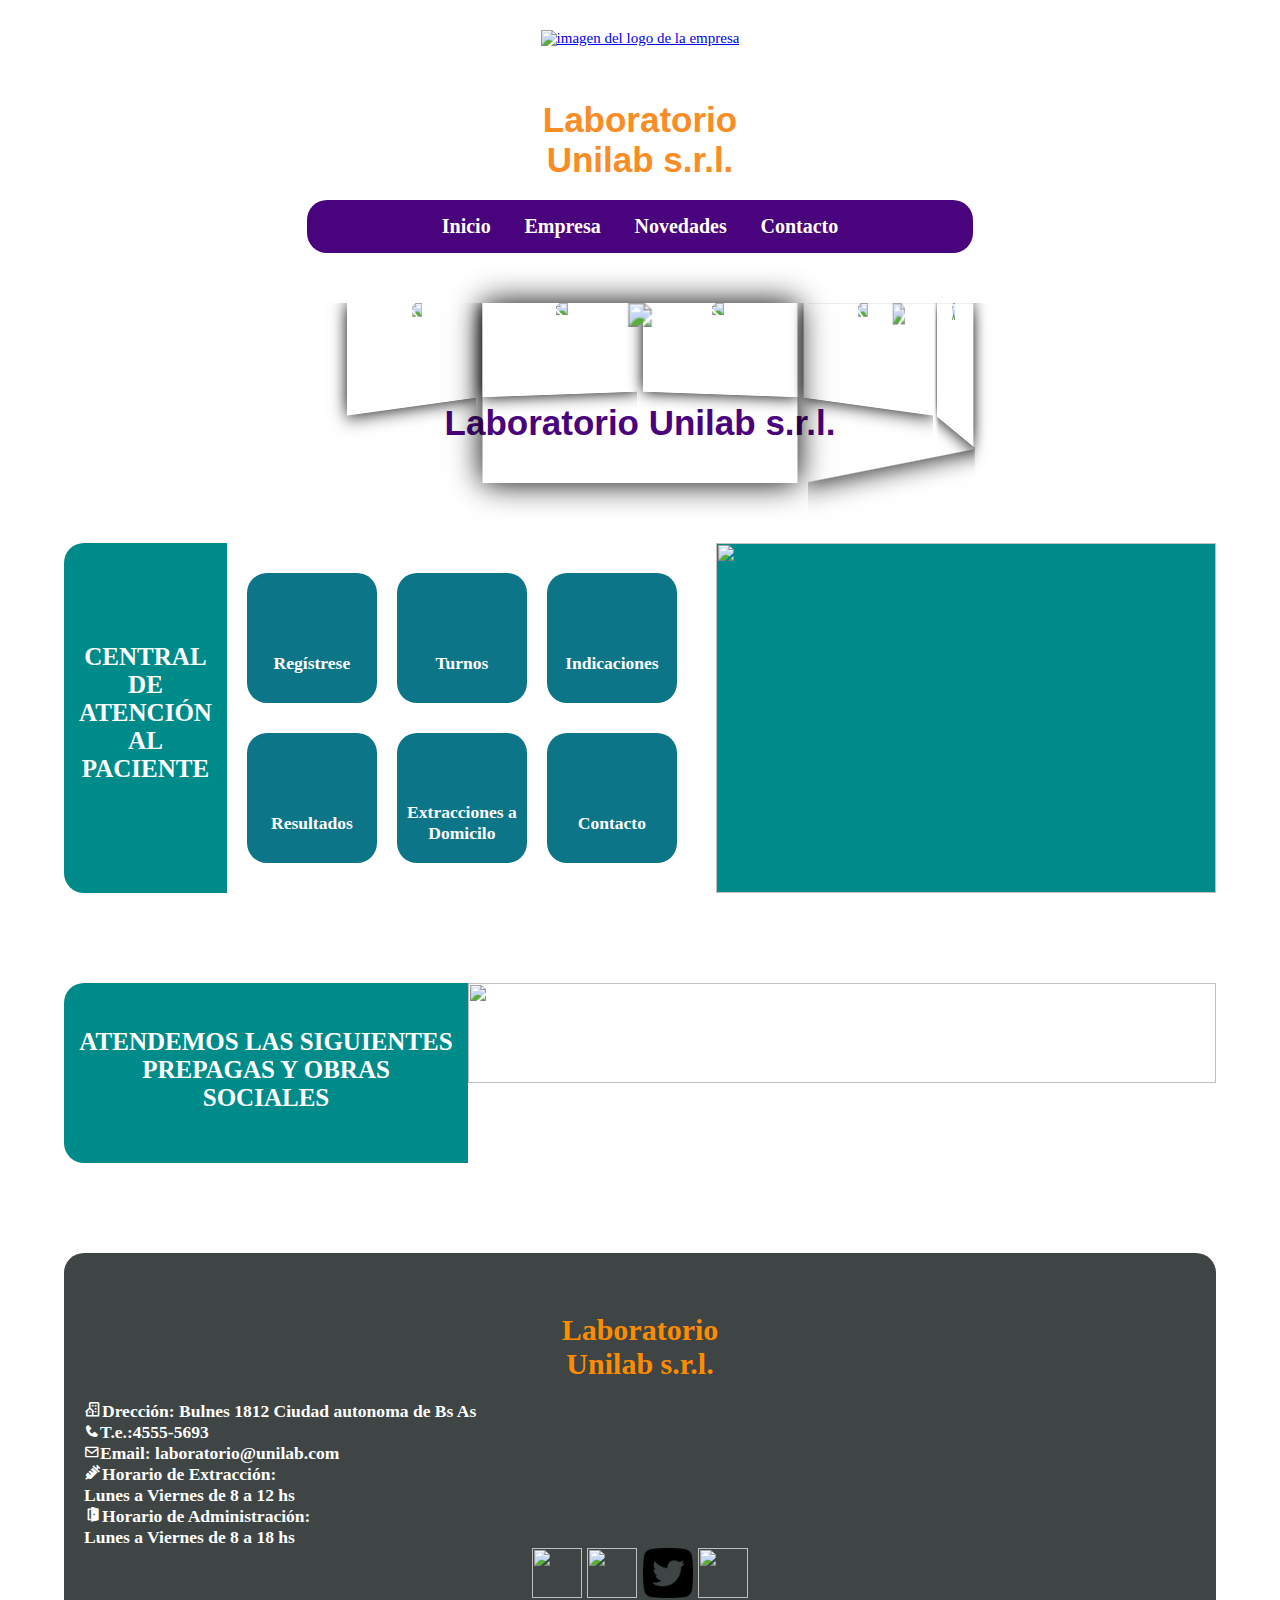
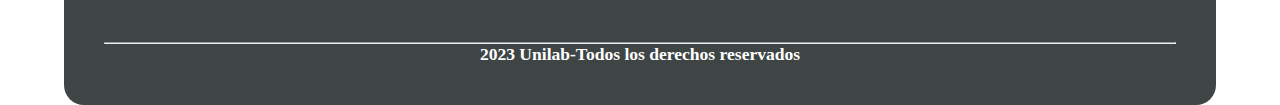
==== commit f5473446: "Add files via upload" ====
--- a/index.html
+++ b/index.html
@@ -276,7 +276,7 @@
                     fetch("instagram.png")
                         .then(response => response.blob())
                         .then(datos => document.getElementById("instagram").setAttribute('src', URL.createObjectURL(datos)));
-                    fetch("gorjeo.png")
+                    fetch("twitter.png")
                         .then(response => response.blob())
                         .then(datos => document.getElementById("twitter").setAttribute('src', URL.createObjectURL(datos)));
                     fetch("whatsapp.png")
--- a/estilos.css
+++ b/estilos.css
@@ -309,13 +309,13 @@
     
     color: white;
    
-    background:  #1d4169  ; 
+    background: #3E4544;   
     
     padding: 20px; 
     width: 90%;
     margin: auto;
     margin-top:20px;
-   
+    border-radius: 20px 20px 20px 20px;
     clear: both; 
    }
 
@@ -355,7 +355,7 @@
     
     color: darkorange;
    
-    background:  #1d4169  ; 
+    background: #3E4544  ; 
     
     padding: 20px; 
     width: 100%;
@@ -377,7 +377,7 @@
     
     color: white;
    
-    background:    #1d4169   ; 
+    background:  #3E4544    ; 
     
     padding: 20px; 
     width: 100%;
